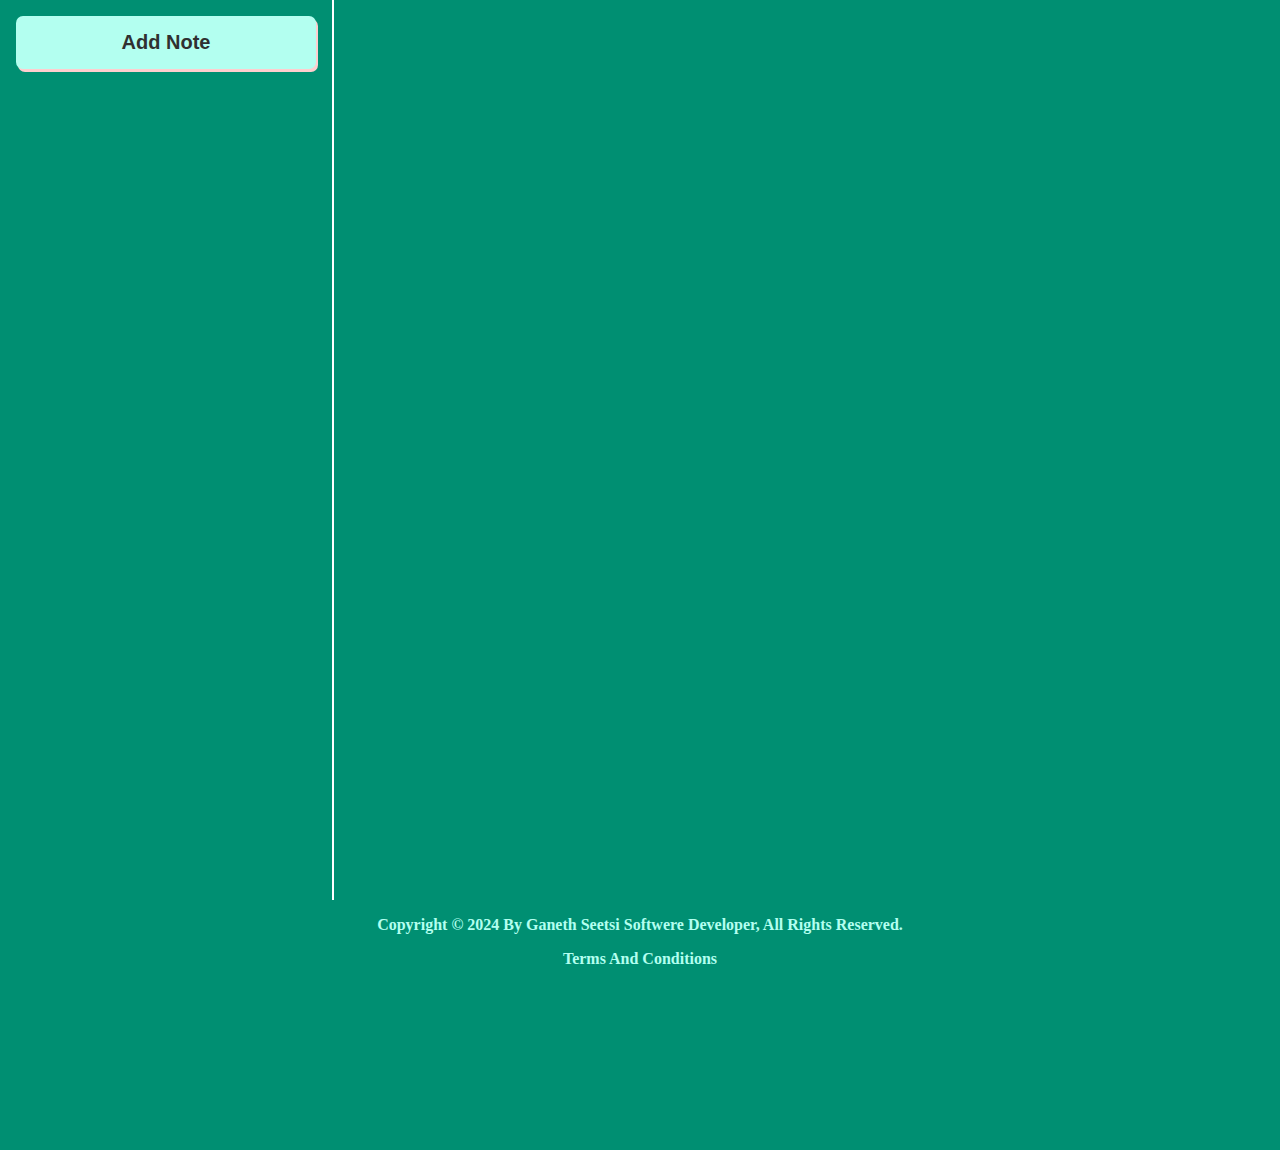
==== index.html @ d964f462 "Add notes" ====
<!DOCTYPE html>
<html lang="en">
<head>
    <meta charset="UTF-8">
    <meta http-equiv="X-UA-Compatible" content="IE=edge">
    <meta name="viewport" content="width=device-width, initial-scale=1.0">
    <title>notes app</title>
    <link rel="stylesheet" href="./css/style.css">
</head>
<body>
    <div class="notes" id="app">
        <div class="notes__sidebar">
            <button class="notes__add" type="button">Add Note</button>
            <div class="notes__list">
                <div class="notes__list-item notes__list-item--selected">
                    <div class="notes__small-title"></div>
                    <div class="notes__small-body"></div>
                    <div class="notes__small-updated"></div>
                </div>
            </div>
        </div>
        <div class="notes__preview">
            <input class="notes__title" type="text" placeholder="Enter a title...">
            <textarea class="notes__body">I am the notes body...</textarea>
        </div>
    </div>
    <footer>
        <p>Copyright &#169; 2024 By Ganeth Seetsi Softwere Developer, All Rights Reserved.</p>
        <a href="./terms/terms-and-condictions.html"><p> Terms And Conditions</p></a>
      </footer>
    <script src="./js/main.js" type="module"></script>
</body>
</html>
---- css/style.css ----
html,
body {
    height: 100%;
    margin: 0;
    background-color: #008f72;
}

.notes {
    display: flex;
    height: 100%;
}

.notes * {
    font-family: sans-serif;
}

.notes__sidebar {
    border-right: 2px solid #ffffff;
    flex-shrink: 0;
    overflow-y: auto;
    padding: 1em;
    width: 300px;
}

.notes__add {
    background: #b3fff0;
    border: none;
    border-radius: 7px;
    color: #303030;
    cursor: pointer;
    font-size: 1.25em;
    font-weight: bold;
    margin-bottom: 1em;
    padding: 0.75em 0;
    width: 100%;
    box-shadow: 2px 3px 0px 0px #ffcece;
}

.notes__add:hover {
    background: #00af8c;
    color:  rgb(255, 255, 255);
    box-shadow: 2px 3px 0px 0px rgb(255, 255, 255);
}

.notes__list-item {
    cursor: pointer;
}

.notes__list-item--selected {
    background: #ffcece;
    border-radius: 7px;
    font-weight: bold;
}

.notes__small-title,
.notes__small-updated {
    padding: 10px;
}

.notes__small-title {
    font-size: 1.2em;
}

.notes__small-body {
    padding: 0 10px;
}

.notes__small-updated {
    color: #aaaaaa;
    font-style: italic;
    text-align: right;
}

.notes__preview {
    display: flex;
    flex-direction: column;
    padding: 2em 3em;
    flex-grow: 1;
}

.notes__title,
.notes__body {
    outline: none;
    width: 100%;
    background-color: #b3fff0;
    font-style: normal;
    border: 0.1px solid #b3fff0;
    width: auto;
    text-align: left;

}

.notes__title {
    font-size: 3em;
    font-weight: bold;
}

.notes__body {
    flex-grow: 1;
    font-size: 1.2em;
    line-height: 1.5;
    margin-top: 2em;
    resize: none;
    height: 3pb;
}
footer {
    height: 26vh;
    margin: 0 1rem;
  }
  
  footer p, a {
    text-align: center;
    color:#b3fff0;  
    font-weight: bolder;
    text-decoration-line: none;
    
  }
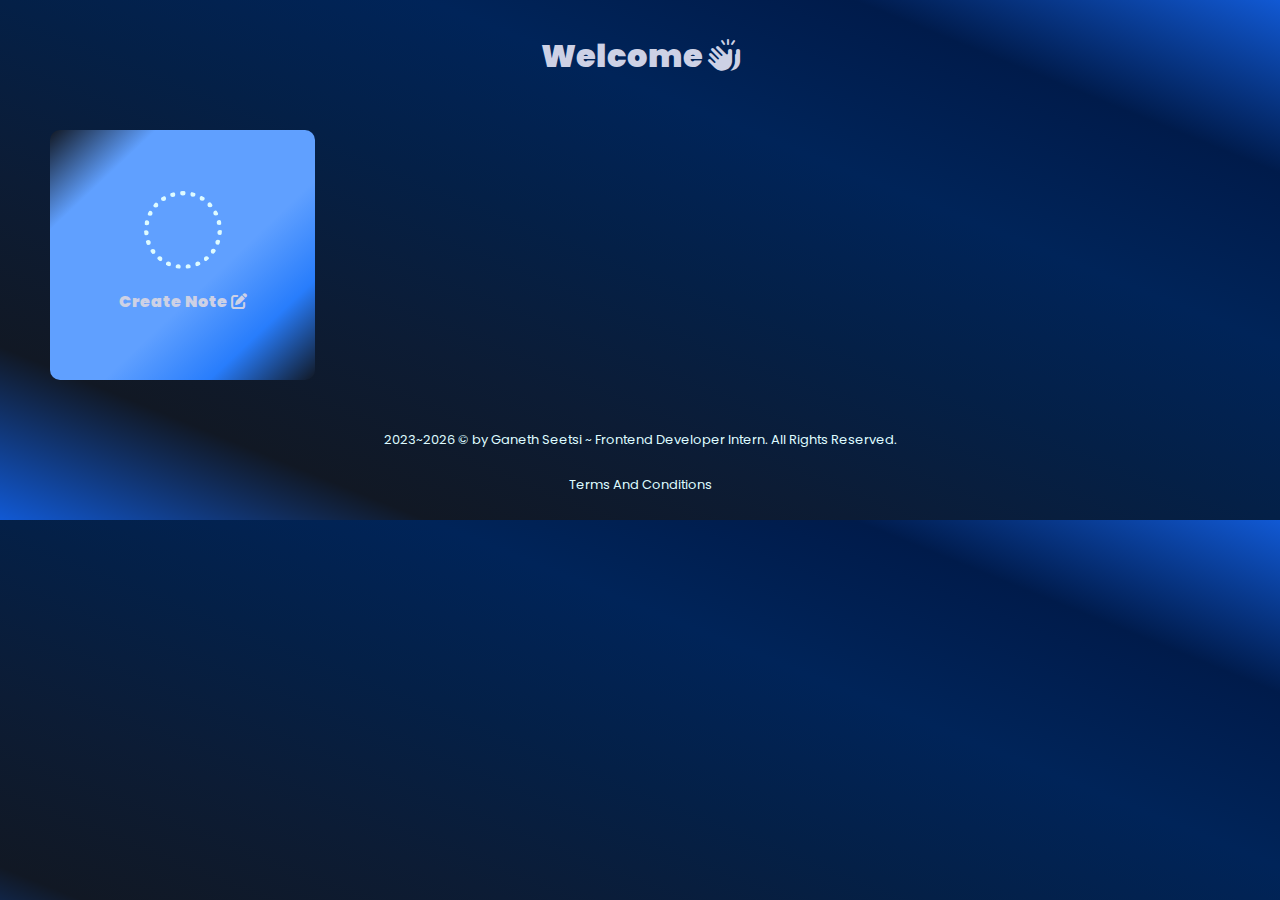
==== commit f15c9a2d: "commit" ====
--- a/index.html
+++ b/index.html
@@ -1,33 +1,64 @@
 <!DOCTYPE html>
-<html lang="en">
-<head>
-    <meta charset="UTF-8">
-    <meta http-equiv="X-UA-Compatible" content="IE=edge">
+<!--  -->
+<html lang="en" dir="ltr">
+  <head>
+    <meta charset="utf-8">  
+    <title>Notes App</title>
+    <link rel="stylesheet" href="./css/style.css">
+    <link rel="stylesheet" href="./css/mediaqueries.css">
+    <link rel="stylesheet" href="./font/fontawesome/css/all.min.css">
     <meta name="viewport" content="width=device-width, initial-scale=1.0">
-    <title>notes app</title>
-    <link rel="stylesheet" href="./css/style.css">
-</head>
-<body>
-    <div class="notes" id="app">
-        <div class="notes__sidebar">
-            <button class="notes__add" type="button">Add Note</button>
-            <div class="notes__list">
-                <div class="notes__list-item notes__list-item--selected">
-                    <div class="notes__small-title"></div>
-                    <div class="notes__small-body"></div>
-                    <div class="notes__small-updated"></div>
-                </div>
-            </div>
+    <!-- Iconscout Link For Icons -->
+    <link rel="stylesheet" href="https://unicons.iconscout.com/release/v4.0.0/css/line.css">
+    <!-- Font Awesome -->
+    <link rel="stylesheet" href=https://cdnjs.cloudflare.com/ajax/libs/font-awesome/6.5.2/css/all.min.css  />
+  </head>
+  <body>
+      <p class="welcome__contect">Welcome <i class="fa-solid fa-hands-clapping"></i></p>
+    <div class="popup-box">
+      <div class="popup">
+        <div class="content">
+          <!-- Header -->
+          <header>
+            <p></p>
+            <i class="uil uil-times-circle"></i>
+          </header>
+          <!-- End Header -->
+          <!-- Section  -->
+          <section>
+          <!-- Form  -->
+            <form action="#">
+              <div class="row title">
+                <label>Title</label>
+                <input type="text" spellcheck="false">
+              </div>
+              <div class="row description">
+                <label>Category</label>
+                <textarea type="text" spellcheck="false"></textarea>
+              </div>
+              <button></button>
+            </form>
+            <!-- End Form -->
+          </div>
         </div>
-        <div class="notes__preview">
-            <input class="notes__title" type="text" placeholder="Enter a title...">
-            <textarea class="notes__body">I am the notes body...</textarea>
-        </div>
-    </div>
+      </div>
+      <div class="wrapper">
+        <li class="add-box">
+          <div class="icon"><i class="uil uil-plus"></i></div>
+          <p>Create Note <i class="fa-solid fa-pen-to-square"></i></p>
+        </li>
+      </div> 
+    </section>  
+    <!-- End Section  --> 
+    <!-- Footer -->
     <footer>
-        <p>Copyright &#169; 2024 By Ganeth Seetsi Softwere Developer, All Rights Reserved.</p>
-        <a href="./terms/terms-and-condictions.html"><p> Terms And Conditions</p></a>
-      </footer>
-    <script src="./js/main.js" type="module"></script>
-</body>
-</html>
+      <p class="footer__copy">2023~<a id="year"></a> &#169; by Ganeth Seetsi ~ Frontend Developer Intern. All Rights Reserved.</p>
+    </br>
+      <a href="./terms/terms_and_condictions.html" class="footer__copy" ><p>Terms And Conditions</p></a>
+    <br>
+    </footer>
+    <!-- End Footer -->
+    <!-- Scripts here -->
+    <script src="./js/script.js"></script>
+  </body>
+</html>--- a/css/style.css
+++ b/css/style.css
@@ -1,118 +1,274 @@
-html,
-body {
-    height: 100%;
-    margin: 0;
-    background-color: #008f72;
-}
-
-.notes {
-    display: flex;
-    height: 100%;
-}
-
-.notes * {
-    font-family: sans-serif;
-}
-
-.notes__sidebar {
-    border-right: 2px solid #ffffff;
-    flex-shrink: 0;
-    overflow-y: auto;
-    padding: 1em;
-    width: 300px;
-}
-
-.notes__add {
-    background: #b3fff0;
-    border: none;
-    border-radius: 7px;
-    color: #303030;
-    cursor: pointer;
-    font-size: 1.25em;
-    font-weight: bold;
-    margin-bottom: 1em;
-    padding: 0.75em 0;
-    width: 100%;
-    box-shadow: 2px 3px 0px 0px #ffcece;
-}
-
-.notes__add:hover {
-    background: #00af8c;
-    color:  rgb(255, 255, 255);
-    box-shadow: 2px 3px 0px 0px rgb(255, 255, 255);
-}
-
-.notes__list-item {
-    cursor: pointer;
-}
-
-.notes__list-item--selected {
-    background: #ffcece;
-    border-radius: 7px;
-    font-weight: bold;
-}
-
-.notes__small-title,
-.notes__small-updated {
-    padding: 10px;
-}
-
-.notes__small-title {
-    font-size: 1.2em;
-}
-
-.notes__small-body {
-    padding: 0 10px;
-}
-
-.notes__small-updated {
-    color: #aaaaaa;
-    font-style: italic;
-    text-align: right;
-}
-
-.notes__preview {
-    display: flex;
-    flex-direction: column;
-    padding: 2em 3em;
-    flex-grow: 1;
-}
-
-.notes__title,
-.notes__body {
-    outline: none;
-    width: 100%;
-    background-color: #b3fff0;
-    font-style: normal;
-    border: 0.1px solid #b3fff0;
-    width: auto;
-    text-align: left;
-
-}
-
-.notes__title {
-    font-size: 3em;
-    font-weight: bold;
-}
-
-.notes__body {
-    flex-grow: 1;
-    font-size: 1.2em;
-    line-height: 1.5;
-    margin-top: 2em;
-    resize: none;
-    height: 3pb;
-}
-footer {
-    height: 26vh;
-    margin: 0 1rem;
+/* Import Google Font - Poppins */
+@import url('https://fonts.googleapis.com/css2?family=Poppins:wght@400;500;600;700&display=swap');
+:root {
+  --primary-color: linear-gradient(to right top,#1159d4,#111824,#0c1c35, #042047, #002459, #001b4b, #1159d4); 
+  --second-color: linear-gradient(to right bottom, #111824, #60a0ff,#60a0ff, #60a0ff, #287dfc, #111824);
+  --color: rgb(205, 209, 229);
+  --colors: #defbff;
+  --background: rgb( #111824, #60a0ff,#60a0ff, #60a0ff, #287dfc, #111824);
+
   }
-  
-  footer p, a {
-    text-align: center;
-    color:#b3fff0;  
-    font-weight: bolder;
-    text-decoration-line: none;
-    
-  }
-  +
+*{
+  margin: 0;
+  padding: 0;
+  box-sizing: border-box;
+  font-family: 'Poppins', sans-serif;
+  text-decoration: none;
+}
+body{
+  background: var(--primary-color);
+}
+::selection{
+  color: var(--colors);
+  background: var(--primary-color);
+}
+
+.wrapper{
+  margin: 50px;
+  display: grid;
+  gap: 25px;
+  grid-template-columns: repeat(auto-fill, 265px);
+}
+.wrapper li{
+  height: 250px;
+  list-style: none;
+  border-radius: 10px;
+  padding: 15px 20px 20px;
+  background: var(--second-color);
+}
+.add-box, .icon, .bottom-content, 
+.popup, header, .settings .menu li{
+  display: flex;
+  align-items: center;
+  justify-content: space-between;
+}
+.add-box{
+  cursor: pointer;
+  flex-direction: column;
+  justify-content: center;
+}
+.add-box .icon{
+  height: 78px;
+  width: 78px;
+  color: var(--colors);
+  font-size: 40px;
+  border-radius: 50%;
+  justify-content: space-around;
+  border: 5px dotted var(--colors);
+
+}
+.add-box p{
+  color:  var(--color);
+  font-weight: 900;
+  margin-top: 20px;
+}
+.note{
+  display: flex;
+  flex-direction: column;
+  justify-content: space-between;
+}
+.note .details{
+  max-height: 165px;
+  overflow-y: auto;
+}
+.note .details::-webkit-scrollbar,
+.popup textarea::-webkit-scrollbar{
+  width: 0;
+}
+.note .details:hover::-webkit-scrollbar,
+.popup textarea:hover::-webkit-scrollbar{
+  width: 5px;
+}
+.note .details:hover::-webkit-scrollbar-track,
+.popup textarea:hover::-webkit-scrollbar-track{
+  background: var(--primary-color);
+  border-radius: 25px;
+}
+.note .details:hover::-webkit-scrollbar-thumb,
+.popup textarea:hover::-webkit-scrollbar-thumb{
+  background: var(--primary-colors);
+  border-radius: 25px;
+}
+.note p{
+  font-size: 22px;
+  font-weight: 500;
+}
+.note span{
+  display: block;
+  color: var(--colors);
+  font-size: 16px;
+  margin-top: 5px;
+}
+.note .bottom-content{
+  padding-top: 10px;
+  border-top: 1px solid var(--colors);
+}
+.bottom-content span{
+  color: var(--colors);
+  font-size: 14px;
+}
+.bottom-content .settings{
+  position: relative;
+}
+.bottom-content .settings i{
+  color: var(--colors);
+  cursor: pointer;
+  font-size: 15px;
+}
+.settings .menu{
+  z-index: 1;
+  bottom: 0;
+  right: -5px;
+  padding: 5px 0;
+  background: var(--second-color);
+  position: absolute;
+  border-radius: 4px;
+  transform: scale(0);
+  transform-origin: bottom right;
+  box-shadow: none;
+  transition: transform 0.2s ease;
+}
+.settings.show .menu{
+  transform: scale(1);
+}
+.settings .menu li{
+  height: 25px;
+  font-size: 16px;
+  margin-bottom: 2px;
+  padding: 17px 15px;
+  cursor: pointer;
+  box-shadow: none;
+  border-radius: 0;
+  justify-content: flex-start;
+}
+.menu li:last-child{
+  margin-bottom: 0;
+}
+.menu li{
+  background: var(--second-color);
+  color: var(--color);
+}
+.menu li:hover{
+  background: var(--primary-color);
+  color: var(--colors);
+}
+.menu li i{
+  padding-right: 8px;
+}
+
+.popup-box{
+  position: fixed;
+  top: 0;
+  left: 0;
+  z-index: 2;
+  height: 100%;
+  width: 100%;
+  background: var(--primary-color);
+}
+.popup-box .popup{
+  position: absolute;
+  top: 50%;
+  left: 50%;
+  z-index: 3;
+  width: 100%;
+  max-width: 400px;
+  justify-content: center;
+  transform: translate(-50%, -50%) scale(0.95);
+}
+.popup-box, .popup{
+  opacity: 0;
+  pointer-events: none;
+  transition: all 0.25s ease;
+}
+.popup-box.show, .popup-box.show .popup{
+  opacity: 1;
+  pointer-events: auto;
+}
+.popup-box.show .popup{
+  transform: translate(-50%, -50%) scale(1);
+}
+.popup .content{
+  border-radius: 5px;
+  background: var(--second-color);
+  width: calc(100% - 20px);
+}
+.content header{
+  padding: 15px 25px;
+  border-bottom: 1px solid var(--color);
+}
+.content header p{
+  font-size: 20px;
+  font-weight: 500;
+}
+.content header i{
+  color: var(--colors);
+  cursor: pointer;
+  font-size: 23px;
+}
+.content form{
+  margin: 15px 25px 35px;
+}
+.content form .row{
+  margin-bottom: 20px;
+}
+form .row label{
+  font-size: 18px;
+  display: block;
+  margin-bottom: 6px;
+}
+label{
+  color: var(--colors)
+}
+
+form :where(input[type=text], textarea){
+  height: 50px;
+  width: 100%;
+  outline: none;
+  font-size: 17px;
+  padding: 0 15px;
+  border-radius: 4px;
+  border: 1px solid var(--colors);
+  background: var(--colors);
+}
+form :where(input[type=text], textarea):focus{
+  border: 1px solid var(--colors);
+  outline: none;
+}
+form .row textarea{
+  height: 150px;
+  resize: none;
+  padding: 8px 15px;
+}
+form button{
+  width: 100%;
+  height: 50px;
+  color: var(--colors);
+  outline: none;
+  border: none;
+  cursor: pointer;
+  font-size: 17px;
+  border-radius: 4px;
+  background: var(--primary-color);
+}
+form button:hover{
+  background: var(--second-color);
+}
+.welcome__contect{
+  font-weight: 900;
+  text-align: center;
+  font-size: 2rem;
+  margin-top: 2rem;
+  color: var(--color);
+}
+.footer__copy, #year{
+  font-size: 0.813rem;
+  text-align: center;
+  color: var(--colors);
+  margin-top: 3rem;
+  cursor: pointer;
+}
+
+
+
+
--- a/css/mediaqueries.css
+++ b/css/mediaqueries.css
@@ -0,0 +1,14 @@
+
+@media (max-width: 660px){
+    .wrapper{
+      margin: 15px;
+      gap: 15px;
+      grid-template-columns: repeat(auto-fill, 100%);
+    }
+    .popup-box .popup{
+      max-width: calc(100% - 15px);
+    }
+    .bottom-content .settings i{
+      font-size: 17px;
+    }
+  }--- a/font/fontawesome/css/all.min.css
+++ b/font/fontawesome/css/all.min.css
@@ -0,0 +1,9 @@
+/*!
+ * Font Awesome Free 6.5.2 by @fontawesome - https://fontawesome.com
+ * License - https://fontawesome.com/license/free (Icons: CC BY 4.0, Fonts: SIL OFL 1.1, Code: MIT License)
+ * Copyright 2024 Fonticons, Inc.
+ */
+.fa{font-family:var(--fa-style-family,"Font Awesome 6 Free");font-weight:var(--fa-style,900)}.fa,.fa-brands,.fa-classic,.fa-regular,.fa-sharp,.fa-solid,.fab,.far,.fas{-moz-osx-font-smoothing:grayscale;-webkit-font-smoothing:antialiased;display:var(--fa-display,inline-block);font-style:normal;font-variant:normal;line-height:1;text-rendering:auto}.fa-classic,.fa-regular,.fa-solid,.far,.fas{font-family:"Font Awesome 6 Free"}.fa-brands,.fab{font-family:"Font Awesome 6 Brands"}.fa-1x{font-size:1em}.fa-2x{font-size:2em}.fa-3x{font-size:3em}.fa-4x{font-size:4em}.fa-5x{font-size:5em}.fa-6x{font-size:6em}.fa-7x{font-size:7em}.fa-8x{font-size:8em}.fa-9x{font-size:9em}.fa-10x{font-size:10em}.fa-2xs{font-size:.625em;line-height:.1em;vertical-align:.225em}.fa-xs{font-size:.75em;line-height:.08333em;vertical-align:.125em}.fa-sm{font-size:.875em;line-height:.07143em;vertical-align:.05357em}.fa-lg{font-size:1.25em;line-height:.05em;vertical-align:-.075em}.fa-xl{font-size:1.5em;line-height:.04167em;vertical-align:-.125em}.fa-2xl{font-size:2em;line-height:.03125em;vertical-align:-.1875em}.fa-fw{text-align:center;width:1.25em}.fa-ul{list-style-type:none;margin-left:var(--fa-li-margin,2.5em);padding-left:0}.fa-ul>li{position:relative}.fa-li{left:calc(var(--fa-li-width, 2em)*-1);position:absolute;text-align:center;width:var(--fa-li-width,2em);line-height:inherit}.fa-border{border-radius:var(--fa-border-radius,.1em);border:var(--fa-border-width,.08em) var(--fa-border-style,solid) var(--fa-border-color,#eee);padding:var(--fa-border-padding,.2em .25em .15em)}.fa-pull-left{float:left;margin-right:var(--fa-pull-margin,.3em)}.fa-pull-right{float:right;margin-left:var(--fa-pull-margin,.3em)}.fa-beat{-webkit-animation-name:fa-beat;animation-name:fa-beat;-webkit-animation-delay:var(--fa-animation-delay,0s);animation-delay:var(--fa-animation-delay,0s);-webkit-animation-direction:var(--fa-animation-direction,normal);animation-direction:var(--fa-animation-direction,normal);-webkit-animation-duration:var(--fa-animation-duration,1s);animation-duration:var(--fa-animation-duration,1s);-webkit-animation-iteration-count:var(--fa-animation-iteration-count,infinite);animation-iteration-count:var(--fa-animation-iteration-count,infinite);-webkit-animation-timing-function:var(--fa-animation-timing,ease-in-out);animation-timing-function:var(--fa-animation-timing,ease-in-out)}.fa-bounce{-webkit-animation-name:fa-bounce;animation-name:fa-bounce;-webkit-animation-delay:var(--fa-animation-delay,0s);animation-delay:var(--fa-animation-delay,0s);-webkit-animation-direction:var(--fa-animation-direction,normal);animation-direction:var(--fa-animation-direction,normal);-webkit-animation-duration:var(--fa-animation-duration,1s);animation-duration:var(--fa-animation-duration,1s);-webkit-animation-iteration-count:var(--fa-animation-iteration-count,infinite);animation-iteration-count:var(--fa-animation-iteration-count,infinite);-webkit-animation-timing-function:var(--fa-animation-timing,cubic-bezier(.28,.84,.42,1));animation-timing-function:var(--fa-animation-timing,cubic-bezier(.28,.84,.42,1))}.fa-fade{-webkit-animation-name:fa-fade;animation-name:fa-fade;-webkit-animation-iteration-count:var(--fa-animation-iteration-count,infinite);animation-iteration-count:var(--fa-animation-iteration-count,infinite);-webkit-animation-timing-function:var(--fa-animation-timing,cubic-bezier(.4,0,.6,1));animation-timing-function:var(--fa-animation-timing,cubic-bezier(.4,0,.6,1))}.fa-beat-fade,.fa-fade{-webkit-animation-delay:var(--fa-animation-delay,0s);animation-delay:var(--fa-animation-delay,0s);-webkit-animation-direction:var(--fa-animation-direction,normal);animation-direction:var(--fa-animation-direction,normal);-webkit-animation-duration:var(--fa-animation-duration,1s);animation-duration:var(--fa-animation-duration,1s)}.fa-beat-fade{-webkit-animation-name:fa-beat-fade;animation-name:fa-beat-fade;-webkit-animation-iteration-count:var(--fa-animation-iteration-count,infinite);animation-iteration-count:var(--fa-animation-iteration-count,infinite);-webkit-animation-timing-function:var(--fa-animation-timing,cubic-bezier(.4,0,.6,1));animation-timing-function:var(--fa-animation-timing,cubic-bezier(.4,0,.6,1))}.fa-flip{-webkit-animation-name:fa-flip;animation-name:fa-flip;-webkit-animation-delay:var(--fa-animation-delay,0s);animation-delay:var(--fa-animation-delay,0s);-webkit-animation-direction:var(--fa-animation-direction,normal);animation-direction:var(--fa-animation-direction,normal);-webkit-animation-duration:var(--fa-animation-duration,1s);animation-duration:var(--fa-animation-duration,1s);-webkit-animation-iteration-count:var(--fa-animation-iteration-count,infinite);animation-iteration-count:var(--fa-animation-iteration-count,infinite);-webkit-animation-timing-function:var(--fa-animation-timing,ease-in-out);animation-timing-function:var(--fa-animation-timing,ease-in-out)}.fa-shake{-webkit-animation-name:fa-shake;animation-name:fa-shake;-webkit-animation-duration:var(--fa-animation-duration,1s);animation-duration:var(--fa-animation-duration,1s);-webkit-animation-iteration-count:var(--fa-animation-iteration-count,infinite);animation-iteration-count:var(--fa-animation-iteration-count,infinite);-webkit-animation-timing-function:var(--fa-animation-timing,linear);animation-timing-function:var(--fa-animation-timing,linear)}.fa-shake,.fa-spin{-webkit-animation-delay:var(--fa-animation-delay,0s);animation-delay:var(--fa-animation-delay,0s);-webkit-animation-direction:var(--fa-animation-direction,normal);animation-direction:var(--fa-animation-direction,normal)}.fa-spin{-webkit-animation-name:fa-spin;animation-name:fa-spin;-webkit-animation-duration:var(--fa-animation-duration,2s);animation-duration:var(--fa-animation-duration,2s);-webkit-animation-iteration-count:var(--fa-animation-iteration-count,infinite);animation-iteration-count:var(--fa-animation-iteration-count,infinite);-webkit-animation-timing-function:var(--fa-animation-timing,linear);animation-timing-function:var(--fa-animation-timing,linear)}.fa-spin-reverse{--fa-animation-direction:reverse}.fa-pulse,.fa-spin-pulse{-webkit-animation-name:fa-spin;animation-name:fa-spin;-webkit-animation-direction:var(--fa-animation-direction,normal);animation-direction:var(--fa-animation-direction,normal);-webkit-animation-duration:var(--fa-animation-duration,1s);animation-duration:var(--fa-animation-duration,1s);-webkit-animation-iteration-count:var(--fa-animation-iteration-count,infinite);animation-iteration-count:var(--fa-animation-iteration-count,infinite);-webkit-animation-timing-function:var(--fa-animation-timing,steps(8));animation-timing-function:var(--fa-animation-timing,steps(8))}@media (prefers-reduced-motion:reduce){.fa-beat,.fa-beat-fade,.fa-bounce,.fa-fade,.fa-flip,.fa-pulse,.fa-shake,.fa-spin,.fa-spin-pulse{-webkit-animation-delay:-1ms;animation-delay:-1ms;-webkit-animation-duration:1ms;animation-duration:1ms;-webkit-animation-iteration-count:1;animation-iteration-count:1;-webkit-transition-delay:0s;transition-delay:0s;-webkit-transition-duration:0s;transition-duration:0s}}@-webkit-keyframes fa-beat{0%,90%{-webkit-transform:scale(1);transform:scale(1)}45%{-webkit-transform:scale(var(--fa-beat-scale,1.25));transform:scale(var(--fa-beat-scale,1.25))}}@keyframes fa-beat{0%,90%{-webkit-transform:scale(1);transform:scale(1)}45%{-webkit-transform:scale(var(--fa-beat-scale,1.25));transform:scale(var(--fa-beat-scale,1.25))}}@-webkit-keyframes fa-bounce{0%{-webkit-transform:scale(1) translateY(0);transform:scale(1) translateY(0)}10%{-webkit-transform:scale(var(--fa-bounce-start-scale-x,1.1),var(--fa-bounce-start-scale-y,.9)) translateY(0);transform:scale(var(--fa-bounce-start-scale-x,1.1),var(--fa-bounce-start-scale-y,.9)) translateY(0)}30%{-webkit-transform:scale(var(--fa-bounce-jump-scale-x,.9),var(--fa-bounce-jump-scale-y,1.1)) translateY(var(--fa-bounce-height,-.5em));transform:scale(var(--fa-bounce-jump-scale-x,.9),var(--fa-bounce-jump-scale-y,1.1)) translateY(var(--fa-bounce-height,-.5em))}50%{-webkit-transform:scale(var(--fa-bounce-land-scale-x,1.05),var(--fa-bounce-land-scale-y,.95)) translateY(0);transform:scale(var(--fa-bounce-land-scale-x,1.05),var(--fa-bounce-land-scale-y,.95)) translateY(0)}57%{-webkit-transform:scale(1) translateY(var(--fa-bounce-rebound,-.125em));transform:scale(1) translateY(var(--fa-bounce-rebound,-.125em))}64%{-webkit-transform:scale(1) translateY(0);transform:scale(1) translateY(0)}to{-webkit-transform:scale(1) translateY(0);transform:scale(1) translateY(0)}}@keyframes fa-bounce{0%{-webkit-transform:scale(1) translateY(0);transform:scale(1) translateY(0)}10%{-webkit-transform:scale(var(--fa-bounce-start-scale-x,1.1),var(--fa-bounce-start-scale-y,.9)) translateY(0);transform:scale(var(--fa-bounce-start-scale-x,1.1),var(--fa-bounce-start-scale-y,.9)) translateY(0)}30%{-webkit-transform:scale(var(--fa-bounce-jump-scale-x,.9),var(--fa-bounce-jump-scale-y,1.1)) translateY(var(--fa-bounce-height,-.5em));transform:scale(var(--fa-bounce-jump-scale-x,.9),var(--fa-bounce-jump-scale-y,1.1)) translateY(var(--fa-bounce-height,-.5em))}50%{-webkit-transform:scale(var(--fa-bounce-land-scale-x,1.05),var(--fa-bounce-land-scale-y,.95)) translateY(0);transform:scale(var(--fa-bounce-land-scale-x,1.05),var(--fa-bounce-land-scale-y,.95)) translateY(0)}57%{-webkit-transform:scale(1) translateY(var(--fa-bounce-rebound,-.125em));transform:scale(1) translateY(var(--fa-bounce-rebound,-.125em))}64%{-webkit-transform:scale(1) translateY(0);transform:scale(1) translateY(0)}to{-webkit-transform:scale(1) translateY(0);transform:scale(1) translateY(0)}}@-webkit-keyframes fa-fade{50%{opacity:var(--fa-fade-opacity,.4)}}@keyframes fa-fade{50%{opacity:var(--fa-fade-opacity,.4)}}@-webkit-keyframes fa-beat-fade{0%,to{opacity:var(--fa-beat-fade-opacity,.4);-webkit-transform:scale(1);transform:scale(1)}50%{opacity:1;-webkit-transform:scale(var(--fa-beat-fade-scale,1.125));transform:scale(var(--fa-beat-fade-scale,1.125))}}@keyframes fa-beat-fade{0%,to{opacity:var(--fa-beat-fade-opacity,.4);-webkit-transform:scale(1);transform:scale(1)}50%{opacity:1;-webkit-transform:scale(var(--fa-beat-fade-scale,1.125));transform:scale(var(--fa-beat-fade-scale,1.125))}}@-webkit-keyframes fa-flip{50%{-webkit-transform:rotate3d(var(--fa-flip-x,0),var(--fa-flip-y,1),var(--fa-flip-z,0),var(--fa-flip-angle,-180deg));transform:rotate3d(var(--fa-flip-x,0),var(--fa-flip-y,1),var(--fa-flip-z,0),var(--fa-flip-angle,-180deg))}}@keyframes fa-flip{50%{-webkit-transform:rotate3d(var(--fa-flip-x,0),var(--fa-flip-y,1),var(--fa-flip-z,0),var(--fa-flip-angle,-180deg));transform:rotate3d(var(--fa-flip-x,0),var(--fa-flip-y,1),var(--fa-flip-z,0),var(--fa-flip-angle,-180deg))}}@-webkit-keyframes fa-shake{0%{-webkit-transform:rotate(-15deg);transform:rotate(-15deg)}4%{-webkit-transform:rotate(15deg);transform:rotate(15deg)}8%,24%{-webkit-transform:rotate(-18deg);transform:rotate(-18deg)}12%,28%{-webkit-transform:rotate(18deg);transform:rotate(18deg)}16%{-webkit-transform:rotate(-22deg);transform:rotate(-22deg)}20%{-webkit-transform:rotate(22deg);transform:rotate(22deg)}32%{-webkit-transform:rotate(-12deg);transform:rotate(-12deg)}36%{-webkit-transform:rotate(12deg);transform:rotate(12deg)}40%,to{-webkit-transform:rotate(0deg);transform:rotate(0deg)}}@keyframes fa-shake{0%{-webkit-transform:rotate(-15deg);transform:rotate(-15deg)}4%{-webkit-transform:rotate(15deg);transform:rotate(15deg)}8%,24%{-webkit-transform:rotate(-18deg);transform:rotate(-18deg)}12%,28%{-webkit-transform:rotate(18deg);transform:rotate(18deg)}16%{-webkit-transform:rotate(-22deg);transform:rotate(-22deg)}20%{-webkit-transform:rotate(22deg);transform:rotate(22deg)}32%{-webkit-transform:rotate(-12deg);transform:rotate(-12deg)}36%{-webkit-transform:rotate(12deg);transform:rotate(12deg)}40%,to{-webkit-transform:rotate(0deg);transform:rotate(0deg)}}@-webkit-keyframes fa-spin{0%{-webkit-transform:rotate(0deg);transform:rotate(0deg)}to{-webkit-transform:rotate(1turn);transform:rotate(1turn)}}@keyframes fa-spin{0%{-webkit-transform:rotate(0deg);transform:rotate(0deg)}to{-webkit-transform:rotate(1turn);transform:rotate(1turn)}}.fa-rotate-90{-webkit-transform:rotate(90deg);transform:rotate(90deg)}.fa-rotate-180{-webkit-transform:rotate(180deg);transform:rotate(180deg)}.fa-rotate-270{-webkit-transform:rotate(270deg);transform:rotate(270deg)}.fa-flip-horizontal{-webkit-transform:scaleX(-1);transform:scaleX(-1)}.fa-flip-vertical{-webkit-transform:scaleY(-1);transform:scaleY(-1)}.fa-flip-both,.fa-flip-horizontal.fa-flip-vertical{-webkit-transform:scale(-1);transform:scale(-1)}.fa-rotate-by{-webkit-transform:rotate(var(--fa-rotate-angle,0));transform:rotate(var(--fa-rotate-angle,0))}.fa-stack{display:inline-block;height:2em;line-height:2em;position:relative;vertical-align:middle;width:2.5em}.fa-stack-1x,.fa-stack-2x{left:0;position:absolute;text-align:center;width:100%;z-index:var(--fa-stack-z-index,auto)}.fa-stack-1x{line-height:inherit}.fa-stack-2x{font-size:2em}.fa-inverse{color:var(--fa-inverse,#fff)}
+
+.fa-0:before{content:"\30"}.fa-1:before{content:"\31"}.fa-2:before{content:"\32"}.fa-3:before{content:"\33"}.fa-4:before{content:"\34"}.fa-5:before{content:"\35"}.fa-6:before{content:"\36"}.fa-7:before{content:"\37"}.fa-8:before{content:"\38"}.fa-9:before{content:"\39"}.fa-fill-drip:before{content:"\f576"}.fa-arrows-to-circle:before{content:"\e4bd"}.fa-chevron-circle-right:before,.fa-circle-chevron-right:before{content:"\f138"}.fa-at:before{content:"\40"}.fa-trash-alt:before,.fa-trash-can:before{content:"\f2ed"}.fa-text-height:before{content:"\f034"}.fa-user-times:before,.fa-user-xmark:before{content:"\f235"}.fa-stethoscope:before{content:"\f0f1"}.fa-comment-alt:before,.fa-message:before{content:"\f27a"}.fa-info:before{content:"\f129"}.fa-compress-alt:before,.fa-down-left-and-up-right-to-center:before{content:"\f422"}.fa-explosion:before{content:"\e4e9"}.fa-file-alt:before,.fa-file-lines:before,.fa-file-text:before{content:"\f15c"}.fa-wave-square:before{content:"\f83e"}.fa-ring:before{content:"\f70b"}.fa-building-un:before{content:"\e4d9"}.fa-dice-three:before{content:"\f527"}.fa-calendar-alt:before,.fa-calendar-days:before{content:"\f073"}.fa-anchor-circle-check:before{content:"\e4aa"}.fa-building-circle-arrow-right:before{content:"\e4d1"}.fa-volleyball-ball:before,.fa-volleyball:before{content:"\f45f"}.fa-arrows-up-to-line:before{content:"\e4c2"}.fa-sort-desc:before,.fa-sort-down:before{content:"\f0dd"}.fa-circle-minus:before,.fa-minus-circle:before{content:"\f056"}.fa-door-open:before{content:"\f52b"}.fa-right-from-bracket:before,.fa-sign-out-alt:before{content:"\f2f5"}.fa-atom:before{content:"\f5d2"}.fa-soap:before{content:"\e06e"}.fa-heart-music-camera-bolt:before,.fa-icons:before{content:"\f86d"}.fa-microphone-alt-slash:before,.fa-microphone-lines-slash:before{content:"\f539"}.fa-bridge-circle-check:before{content:"\e4c9"}.fa-pump-medical:before{content:"\e06a"}.fa-fingerprint:before{content:"\f577"}.fa-hand-point-right:before{content:"\f0a4"}.fa-magnifying-glass-location:before,.fa-search-location:before{content:"\f689"}.fa-forward-step:before,.fa-step-forward:before{content:"\f051"}.fa-face-smile-beam:before,.fa-smile-beam:before{content:"\f5b8"}.fa-flag-checkered:before{content:"\f11e"}.fa-football-ball:before,.fa-football:before{content:"\f44e"}.fa-school-circle-exclamation:before{content:"\e56c"}.fa-crop:before{content:"\f125"}.fa-angle-double-down:before,.fa-angles-down:before{content:"\f103"}.fa-users-rectangle:before{content:"\e594"}.fa-people-roof:before{content:"\e537"}.fa-people-line:before{content:"\e534"}.fa-beer-mug-empty:before,.fa-beer:before{content:"\f0fc"}.fa-diagram-predecessor:before{content:"\e477"}.fa-arrow-up-long:before,.fa-long-arrow-up:before{content:"\f176"}.fa-burn:before,.fa-fire-flame-simple:before{content:"\f46a"}.fa-male:before,.fa-person:before{content:"\f183"}.fa-laptop:before{content:"\f109"}.fa-file-csv:before{content:"\f6dd"}.fa-menorah:before{content:"\f676"}.fa-truck-plane:before{content:"\e58f"}.fa-record-vinyl:before{content:"\f8d9"}.fa-face-grin-stars:before,.fa-grin-stars:before{content:"\f587"}.fa-bong:before{content:"\f55c"}.fa-pastafarianism:before,.fa-spaghetti-monster-flying:before{content:"\f67b"}.fa-arrow-down-up-across-line:before{content:"\e4af"}.fa-spoon:before,.fa-utensil-spoon:before{content:"\f2e5"}.fa-jar-wheat:before{content:"\e517"}.fa-envelopes-bulk:before,.fa-mail-bulk:before{content:"\f674"}.fa-file-circle-exclamation:before{content:"\e4eb"}.fa-circle-h:before,.fa-hospital-symbol:before{content:"\f47e"}.fa-pager:before{content:"\f815"}.fa-address-book:before,.fa-contact-book:before{content:"\f2b9"}.fa-strikethrough:before{content:"\f0cc"}.fa-k:before{content:"\4b"}.fa-landmark-flag:before{content:"\e51c"}.fa-pencil-alt:before,.fa-pencil:before{content:"\f303"}.fa-backward:before{content:"\f04a"}.fa-caret-right:before{content:"\f0da"}.fa-comments:before{content:"\f086"}.fa-file-clipboard:before,.fa-paste:before{content:"\f0ea"}.fa-code-pull-request:before{content:"\e13c"}.fa-clipboard-list:before{content:"\f46d"}.fa-truck-loading:before,.fa-truck-ramp-box:before{content:"\f4de"}.fa-user-check:before{content:"\f4fc"}.fa-vial-virus:before{content:"\e597"}.fa-sheet-plastic:before{content:"\e571"}.fa-blog:before{content:"\f781"}.fa-user-ninja:before{content:"\f504"}.fa-person-arrow-up-from-line:before{content:"\e539"}.fa-scroll-torah:before,.fa-torah:before{content:"\f6a0"}.fa-broom-ball:before,.fa-quidditch-broom-ball:before,.fa-quidditch:before{content:"\f458"}.fa-toggle-off:before{content:"\f204"}.fa-archive:before,.fa-box-archive:before{content:"\f187"}.fa-person-drowning:before{content:"\e545"}.fa-arrow-down-9-1:before,.fa-sort-numeric-desc:before,.fa-sort-numeric-down-alt:before{content:"\f886"}.fa-face-grin-tongue-squint:before,.fa-grin-tongue-squint:before{content:"\f58a"}.fa-spray-can:before{content:"\f5bd"}.fa-truck-monster:before{content:"\f63b"}.fa-w:before{content:"\57"}.fa-earth-africa:before,.fa-globe-africa:before{content:"\f57c"}.fa-rainbow:before{content:"\f75b"}.fa-circle-notch:before{content:"\f1ce"}.fa-tablet-alt:before,.fa-tablet-screen-button:before{content:"\f3fa"}.fa-paw:before{content:"\f1b0"}.fa-cloud:before{content:"\f0c2"}.fa-trowel-bricks:before{content:"\e58a"}.fa-face-flushed:before,.fa-flushed:before{content:"\f579"}.fa-hospital-user:before{content:"\f80d"}.fa-tent-arrow-left-right:before{content:"\e57f"}.fa-gavel:before,.fa-legal:before{content:"\f0e3"}.fa-binoculars:before{content:"\f1e5"}.fa-microphone-slash:before{content:"\f131"}.fa-box-tissue:before{content:"\e05b"}.fa-motorcycle:before{content:"\f21c"}.fa-bell-concierge:before,.fa-concierge-bell:before{content:"\f562"}.fa-pen-ruler:before,.fa-pencil-ruler:before{content:"\f5ae"}.fa-people-arrows-left-right:before,.fa-people-arrows:before{content:"\e068"}.fa-mars-and-venus-burst:before{content:"\e523"}.fa-caret-square-right:before,.fa-square-caret-right:before{content:"\f152"}.fa-cut:before,.fa-scissors:before{content:"\f0c4"}.fa-sun-plant-wilt:before{content:"\e57a"}.fa-toilets-portable:before{content:"\e584"}.fa-hockey-puck:before{content:"\f453"}.fa-table:before{content:"\f0ce"}.fa-magnifying-glass-arrow-right:before{content:"\e521"}.fa-digital-tachograph:before,.fa-tachograph-digital:before{content:"\f566"}.fa-users-slash:before{content:"\e073"}.fa-clover:before{content:"\e139"}.fa-mail-reply:before,.fa-reply:before{content:"\f3e5"}.fa-star-and-crescent:before{content:"\f699"}.fa-house-fire:before{content:"\e50c"}.fa-minus-square:before,.fa-square-minus:before{content:"\f146"}.fa-helicopter:before{content:"\f533"}.fa-compass:before{content:"\f14e"}.fa-caret-square-down:before,.fa-square-caret-down:before{content:"\f150"}.fa-file-circle-question:before{content:"\e4ef"}.fa-laptop-code:before{content:"\f5fc"}.fa-swatchbook:before{content:"\f5c3"}.fa-prescription-bottle:before{content:"\f485"}.fa-bars:before,.fa-navicon:before{content:"\f0c9"}.fa-people-group:before{content:"\e533"}.fa-hourglass-3:before,.fa-hourglass-end:before{content:"\f253"}.fa-heart-broken:before,.fa-heart-crack:before{content:"\f7a9"}.fa-external-link-square-alt:before,.fa-square-up-right:before{content:"\f360"}.fa-face-kiss-beam:before,.fa-kiss-beam:before{content:"\f597"}.fa-film:before{content:"\f008"}.fa-ruler-horizontal:before{content:"\f547"}.fa-people-robbery:before{content:"\e536"}.fa-lightbulb:before{content:"\f0eb"}.fa-caret-left:before{content:"\f0d9"}.fa-circle-exclamation:before,.fa-exclamation-circle:before{content:"\f06a"}.fa-school-circle-xmark:before{content:"\e56d"}.fa-arrow-right-from-bracket:before,.fa-sign-out:before{content:"\f08b"}.fa-chevron-circle-down:before,.fa-circle-chevron-down:before{content:"\f13a"}.fa-unlock-alt:before,.fa-unlock-keyhole:before{content:"\f13e"}.fa-cloud-showers-heavy:before{content:"\f740"}.fa-headphones-alt:before,.fa-headphones-simple:before{content:"\f58f"}.fa-sitemap:before{content:"\f0e8"}.fa-circle-dollar-to-slot:before,.fa-donate:before{content:"\f4b9"}.fa-memory:before{content:"\f538"}.fa-road-spikes:before{content:"\e568"}.fa-fire-burner:before{content:"\e4f1"}.fa-flag:before{content:"\f024"}.fa-hanukiah:before{content:"\f6e6"}.fa-feather:before{content:"\f52d"}.fa-volume-down:before,.fa-volume-low:before{content:"\f027"}.fa-comment-slash:before{content:"\f4b3"}.fa-cloud-sun-rain:before{content:"\f743"}.fa-compress:before{content:"\f066"}.fa-wheat-alt:before,.fa-wheat-awn:before{content:"\e2cd"}.fa-ankh:before{content:"\f644"}.fa-hands-holding-child:before{content:"\e4fa"}.fa-asterisk:before{content:"\2a"}.fa-check-square:before,.fa-square-check:before{content:"\f14a"}.fa-peseta-sign:before{content:"\e221"}.fa-header:before,.fa-heading:before{content:"\f1dc"}.fa-ghost:before{content:"\f6e2"}.fa-list-squares:before,.fa-list:before{content:"\f03a"}.fa-phone-square-alt:before,.fa-square-phone-flip:before{content:"\f87b"}.fa-cart-plus:before{content:"\f217"}.fa-gamepad:before{content:"\f11b"}.fa-circle-dot:before,.fa-dot-circle:before{content:"\f192"}.fa-dizzy:before,.fa-face-dizzy:before{content:"\f567"}.fa-egg:before{content:"\f7fb"}.fa-house-medical-circle-xmark:before{content:"\e513"}.fa-campground:before{content:"\f6bb"}.fa-folder-plus:before{content:"\f65e"}.fa-futbol-ball:before,.fa-futbol:before,.fa-soccer-ball:before{content:"\f1e3"}.fa-paint-brush:before,.fa-paintbrush:before{content:"\f1fc"}.fa-lock:before{content:"\f023"}.fa-gas-pump:before{content:"\f52f"}.fa-hot-tub-person:before,.fa-hot-tub:before{content:"\f593"}.fa-map-location:before,.fa-map-marked:before{content:"\f59f"}.fa-house-flood-water:before{content:"\e50e"}.fa-tree:before{content:"\f1bb"}.fa-bridge-lock:before{content:"\e4cc"}.fa-sack-dollar:before{content:"\f81d"}.fa-edit:before,.fa-pen-to-square:before{content:"\f044"}.fa-car-side:before{content:"\f5e4"}.fa-share-alt:before,.fa-share-nodes:before{content:"\f1e0"}.fa-heart-circle-minus:before{content:"\e4ff"}.fa-hourglass-2:before,.fa-hourglass-half:before{content:"\f252"}.fa-microscope:before{content:"\f610"}.fa-sink:before{content:"\e06d"}.fa-bag-shopping:before,.fa-shopping-bag:before{content:"\f290"}.fa-arrow-down-z-a:before,.fa-sort-alpha-desc:before,.fa-sort-alpha-down-alt:before{content:"\f881"}.fa-mitten:before{content:"\f7b5"}.fa-person-rays:before{content:"\e54d"}.fa-users:before{content:"\f0c0"}.fa-eye-slash:before{content:"\f070"}.fa-flask-vial:before{content:"\e4f3"}.fa-hand-paper:before,.fa-hand:before{content:"\f256"}.fa-om:before{content:"\f679"}.fa-worm:before{content:"\e599"}.fa-house-circle-xmark:before{content:"\e50b"}.fa-plug:before{content:"\f1e6"}.fa-chevron-up:before{content:"\f077"}.fa-hand-spock:before{content:"\f259"}.fa-stopwatch:before{content:"\f2f2"}.fa-face-kiss:before,.fa-kiss:before{content:"\f596"}.fa-bridge-circle-xmark:before{content:"\e4cb"}.fa-face-grin-tongue:before,.fa-grin-tongue:before{content:"\f589"}.fa-chess-bishop:before{content:"\f43a"}.fa-face-grin-wink:before,.fa-grin-wink:before{content:"\f58c"}.fa-deaf:before,.fa-deafness:before,.fa-ear-deaf:before,.fa-hard-of-hearing:before{content:"\f2a4"}.fa-road-circle-check:before{content:"\e564"}.fa-dice-five:before{content:"\f523"}.fa-rss-square:before,.fa-square-rss:before{content:"\f143"}.fa-land-mine-on:before{content:"\e51b"}.fa-i-cursor:before{content:"\f246"}.fa-stamp:before{content:"\f5bf"}.fa-stairs:before{content:"\e289"}.fa-i:before{content:"\49"}.fa-hryvnia-sign:before,.fa-hryvnia:before{content:"\f6f2"}.fa-pills:before{content:"\f484"}.fa-face-grin-wide:before,.fa-grin-alt:before{content:"\f581"}.fa-tooth:before{content:"\f5c9"}.fa-v:before{content:"\56"}.fa-bangladeshi-taka-sign:before{content:"\e2e6"}.fa-bicycle:before{content:"\f206"}.fa-rod-asclepius:before,.fa-rod-snake:before,.fa-staff-aesculapius:before,.fa-staff-snake:before{content:"\e579"}.fa-head-side-cough-slash:before{content:"\e062"}.fa-ambulance:before,.fa-truck-medical:before{content:"\f0f9"}.fa-wheat-awn-circle-exclamation:before{content:"\e598"}.fa-snowman:before{content:"\f7d0"}.fa-mortar-pestle:before{content:"\f5a7"}.fa-road-barrier:before{content:"\e562"}.fa-school:before{content:"\f549"}.fa-igloo:before{content:"\f7ae"}.fa-joint:before{content:"\f595"}.fa-angle-right:before{content:"\f105"}.fa-horse:before{content:"\f6f0"}.fa-q:before{content:"\51"}.fa-g:before{content:"\47"}.fa-notes-medical:before{content:"\f481"}.fa-temperature-2:before,.fa-temperature-half:before,.fa-thermometer-2:before,.fa-thermometer-half:before{content:"\f2c9"}.fa-dong-sign:before{content:"\e169"}.fa-capsules:before{content:"\f46b"}.fa-poo-bolt:before,.fa-poo-storm:before{content:"\f75a"}.fa-face-frown-open:before,.fa-frown-open:before{content:"\f57a"}.fa-hand-point-up:before{content:"\f0a6"}.fa-money-bill:before{content:"\f0d6"}.fa-bookmark:before{content:"\f02e"}.fa-align-justify:before{content:"\f039"}.fa-umbrella-beach:before{content:"\f5ca"}.fa-helmet-un:before{content:"\e503"}.fa-bullseye:before{content:"\f140"}.fa-bacon:before{content:"\f7e5"}.fa-hand-point-down:before{content:"\f0a7"}.fa-arrow-up-from-bracket:before{content:"\e09a"}.fa-folder-blank:before,.fa-folder:before{content:"\f07b"}.fa-file-medical-alt:before,.fa-file-waveform:before{content:"\f478"}.fa-radiation:before{content:"\f7b9"}.fa-chart-simple:before{content:"\e473"}.fa-mars-stroke:before{content:"\f229"}.fa-vial:before{content:"\f492"}.fa-dashboard:before,.fa-gauge-med:before,.fa-gauge:before,.fa-tachometer-alt-average:before{content:"\f624"}.fa-magic-wand-sparkles:before,.fa-wand-magic-sparkles:before{content:"\e2ca"}.fa-e:before{content:"\45"}.fa-pen-alt:before,.fa-pen-clip:before{content:"\f305"}.fa-bridge-circle-exclamation:before{content:"\e4ca"}.fa-user:before{content:"\f007"}.fa-school-circle-check:before{content:"\e56b"}.fa-dumpster:before{content:"\f793"}.fa-shuttle-van:before,.fa-van-shuttle:before{content:"\f5b6"}.fa-building-user:before{content:"\e4da"}.fa-caret-square-left:before,.fa-square-caret-left:before{content:"\f191"}.fa-highlighter:before{content:"\f591"}.fa-key:before{content:"\f084"}.fa-bullhorn:before{content:"\f0a1"}.fa-globe:before{content:"\f0ac"}.fa-synagogue:before{content:"\f69b"}.fa-person-half-dress:before{content:"\e548"}.fa-road-bridge:before{content:"\e563"}.fa-location-arrow:before{content:"\f124"}.fa-c:before{content:"\43"}.fa-tablet-button:before{content:"\f10a"}.fa-building-lock:before{content:"\e4d6"}.fa-pizza-slice:before{content:"\f818"}.fa-money-bill-wave:before{content:"\f53a"}.fa-area-chart:before,.fa-chart-area:before{content:"\f1fe"}.fa-house-flag:before{content:"\e50d"}.fa-person-circle-minus:before{content:"\e540"}.fa-ban:before,.fa-cancel:before{content:"\f05e"}.fa-camera-rotate:before{content:"\e0d8"}.fa-air-freshener:before,.fa-spray-can-sparkles:before{content:"\f5d0"}.fa-star:before{content:"\f005"}.fa-repeat:before{content:"\f363"}.fa-cross:before{content:"\f654"}.fa-box:before{content:"\f466"}.fa-venus-mars:before{content:"\f228"}.fa-arrow-pointer:before,.fa-mouse-pointer:before{content:"\f245"}.fa-expand-arrows-alt:before,.fa-maximize:before{content:"\f31e"}.fa-charging-station:before{content:"\f5e7"}.fa-shapes:before,.fa-triangle-circle-square:before{content:"\f61f"}.fa-random:before,.fa-shuffle:before{content:"\f074"}.fa-person-running:before,.fa-running:before{content:"\f70c"}.fa-mobile-retro:before{content:"\e527"}.fa-grip-lines-vertical:before{content:"\f7a5"}.fa-spider:before{content:"\f717"}.fa-hands-bound:before{content:"\e4f9"}.fa-file-invoice-dollar:before{content:"\f571"}.fa-plane-circle-exclamation:before{content:"\e556"}.fa-x-ray:before{content:"\f497"}.fa-spell-check:before{content:"\f891"}.fa-slash:before{content:"\f715"}.fa-computer-mouse:before,.fa-mouse:before{content:"\f8cc"}.fa-arrow-right-to-bracket:before,.fa-sign-in:before{content:"\f090"}.fa-shop-slash:before,.fa-store-alt-slash:before{content:"\e070"}.fa-server:before{content:"\f233"}.fa-virus-covid-slash:before{content:"\e4a9"}.fa-shop-lock:before{content:"\e4a5"}.fa-hourglass-1:before,.fa-hourglass-start:before{content:"\f251"}.fa-blender-phone:before{content:"\f6b6"}.fa-building-wheat:before{content:"\e4db"}.fa-person-breastfeeding:before{content:"\e53a"}.fa-right-to-bracket:before,.fa-sign-in-alt:before{content:"\f2f6"}.fa-venus:before{content:"\f221"}.fa-passport:before{content:"\f5ab"}.fa-heart-pulse:before,.fa-heartbeat:before{content:"\f21e"}.fa-people-carry-box:before,.fa-people-carry:before{content:"\f4ce"}.fa-temperature-high:before{content:"\f769"}.fa-microchip:before{content:"\f2db"}.fa-crown:before{content:"\f521"}.fa-weight-hanging:before{content:"\f5cd"}.fa-xmarks-lines:before{content:"\e59a"}.fa-file-prescription:before{content:"\f572"}.fa-weight-scale:before,.fa-weight:before{content:"\f496"}.fa-user-friends:before,.fa-user-group:before{content:"\f500"}.fa-arrow-up-a-z:before,.fa-sort-alpha-up:before{content:"\f15e"}.fa-chess-knight:before{content:"\f441"}.fa-face-laugh-squint:before,.fa-laugh-squint:before{content:"\f59b"}.fa-wheelchair:before{content:"\f193"}.fa-arrow-circle-up:before,.fa-circle-arrow-up:before{content:"\f0aa"}.fa-toggle-on:before{content:"\f205"}.fa-person-walking:before,.fa-walking:before{content:"\f554"}.fa-l:before{content:"\4c"}.fa-fire:before{content:"\f06d"}.fa-bed-pulse:before,.fa-procedures:before{content:"\f487"}.fa-shuttle-space:before,.fa-space-shuttle:before{content:"\f197"}.fa-face-laugh:before,.fa-laugh:before{content:"\f599"}.fa-folder-open:before{content:"\f07c"}.fa-heart-circle-plus:before{content:"\e500"}.fa-code-fork:before{content:"\e13b"}.fa-city:before{content:"\f64f"}.fa-microphone-alt:before,.fa-microphone-lines:before{content:"\f3c9"}.fa-pepper-hot:before{content:"\f816"}.fa-unlock:before{content:"\f09c"}.fa-colon-sign:before{content:"\e140"}.fa-headset:before{content:"\f590"}.fa-store-slash:before{content:"\e071"}.fa-road-circle-xmark:before{content:"\e566"}.fa-user-minus:before{content:"\f503"}.fa-mars-stroke-up:before,.fa-mars-stroke-v:before{content:"\f22a"}.fa-champagne-glasses:before,.fa-glass-cheers:before{content:"\f79f"}.fa-clipboard:before{content:"\f328"}.fa-house-circle-exclamation:before{content:"\e50a"}.fa-file-arrow-up:before,.fa-file-upload:before{content:"\f574"}.fa-wifi-3:before,.fa-wifi-strong:before,.fa-wifi:before{content:"\f1eb"}.fa-bath:before,.fa-bathtub:before{content:"\f2cd"}.fa-underline:before{content:"\f0cd"}.fa-user-edit:before,.fa-user-pen:before{content:"\f4ff"}.fa-signature:before{content:"\f5b7"}.fa-stroopwafel:before{content:"\f551"}.fa-bold:before{content:"\f032"}.fa-anchor-lock:before{content:"\e4ad"}.fa-building-ngo:before{content:"\e4d7"}.fa-manat-sign:before{content:"\e1d5"}.fa-not-equal:before{content:"\f53e"}.fa-border-style:before,.fa-border-top-left:before{content:"\f853"}.fa-map-location-dot:before,.fa-map-marked-alt:before{content:"\f5a0"}.fa-jedi:before{content:"\f669"}.fa-poll:before,.fa-square-poll-vertical:before{content:"\f681"}.fa-mug-hot:before{content:"\f7b6"}.fa-battery-car:before,.fa-car-battery:before{content:"\f5df"}.fa-gift:before{content:"\f06b"}.fa-dice-two:before{content:"\f528"}.fa-chess-queen:before{content:"\f445"}.fa-glasses:before{content:"\f530"}.fa-chess-board:before{content:"\f43c"}.fa-building-circle-check:before{content:"\e4d2"}.fa-person-chalkboard:before{content:"\e53d"}.fa-mars-stroke-h:before,.fa-mars-stroke-right:before{content:"\f22b"}.fa-hand-back-fist:before,.fa-hand-rock:before{content:"\f255"}.fa-caret-square-up:before,.fa-square-caret-up:before{content:"\f151"}.fa-cloud-showers-water:before{content:"\e4e4"}.fa-bar-chart:before,.fa-chart-bar:before{content:"\f080"}.fa-hands-bubbles:before,.fa-hands-wash:before{content:"\e05e"}.fa-less-than-equal:before{content:"\f537"}.fa-train:before{content:"\f238"}.fa-eye-low-vision:before,.fa-low-vision:before{content:"\f2a8"}.fa-crow:before{content:"\f520"}.fa-sailboat:before{content:"\e445"}.fa-window-restore:before{content:"\f2d2"}.fa-plus-square:before,.fa-square-plus:before{content:"\f0fe"}.fa-torii-gate:before{content:"\f6a1"}.fa-frog:before{content:"\f52e"}.fa-bucket:before{content:"\e4cf"}.fa-image:before{content:"\f03e"}.fa-microphone:before{content:"\f130"}.fa-cow:before{content:"\f6c8"}.fa-caret-up:before{content:"\f0d8"}.fa-screwdriver:before{content:"\f54a"}.fa-folder-closed:before{content:"\e185"}.fa-house-tsunami:before{content:"\e515"}.fa-square-nfi:before{content:"\e576"}.fa-arrow-up-from-ground-water:before{content:"\e4b5"}.fa-glass-martini-alt:before,.fa-martini-glass:before{content:"\f57b"}.fa-rotate-back:before,.fa-rotate-backward:before,.fa-rotate-left:before,.fa-undo-alt:before{content:"\f2ea"}.fa-columns:before,.fa-table-columns:before{content:"\f0db"}.fa-lemon:before{content:"\f094"}.fa-head-side-mask:before{content:"\e063"}.fa-handshake:before{content:"\f2b5"}.fa-gem:before{content:"\f3a5"}.fa-dolly-box:before,.fa-dolly:before{content:"\f472"}.fa-smoking:before{content:"\f48d"}.fa-compress-arrows-alt:before,.fa-minimize:before{content:"\f78c"}.fa-monument:before{content:"\f5a6"}.fa-snowplow:before{content:"\f7d2"}.fa-angle-double-right:before,.fa-angles-right:before{content:"\f101"}.fa-cannabis:before{content:"\f55f"}.fa-circle-play:before,.fa-play-circle:before{content:"\f144"}.fa-tablets:before{content:"\f490"}.fa-ethernet:before{content:"\f796"}.fa-eur:before,.fa-euro-sign:before,.fa-euro:before{content:"\f153"}.fa-chair:before{content:"\f6c0"}.fa-check-circle:before,.fa-circle-check:before{content:"\f058"}.fa-circle-stop:before,.fa-stop-circle:before{content:"\f28d"}.fa-compass-drafting:before,.fa-drafting-compass:before{content:"\f568"}.fa-plate-wheat:before{content:"\e55a"}.fa-icicles:before{content:"\f7ad"}.fa-person-shelter:before{content:"\e54f"}.fa-neuter:before{content:"\f22c"}.fa-id-badge:before{content:"\f2c1"}.fa-marker:before{content:"\f5a1"}.fa-face-laugh-beam:before,.fa-laugh-beam:before{content:"\f59a"}.fa-helicopter-symbol:before{content:"\e502"}.fa-universal-access:before{content:"\f29a"}.fa-chevron-circle-up:before,.fa-circle-chevron-up:before{content:"\f139"}.fa-lari-sign:before{content:"\e1c8"}.fa-volcano:before{content:"\f770"}.fa-person-walking-dashed-line-arrow-right:before{content:"\e553"}.fa-gbp:before,.fa-pound-sign:before,.fa-sterling-sign:before{content:"\f154"}.fa-viruses:before{content:"\e076"}.fa-square-person-confined:before{content:"\e577"}.fa-user-tie:before{content:"\f508"}.fa-arrow-down-long:before,.fa-long-arrow-down:before{content:"\f175"}.fa-tent-arrow-down-to-line:before{content:"\e57e"}.fa-certificate:before{content:"\f0a3"}.fa-mail-reply-all:before,.fa-reply-all:before{content:"\f122"}.fa-suitcase:before{content:"\f0f2"}.fa-person-skating:before,.fa-skating:before{content:"\f7c5"}.fa-filter-circle-dollar:before,.fa-funnel-dollar:before{content:"\f662"}.fa-camera-retro:before{content:"\f083"}.fa-arrow-circle-down:before,.fa-circle-arrow-down:before{content:"\f0ab"}.fa-arrow-right-to-file:before,.fa-file-import:before{content:"\f56f"}.fa-external-link-square:before,.fa-square-arrow-up-right:before{content:"\f14c"}.fa-box-open:before{content:"\f49e"}.fa-scroll:before{content:"\f70e"}.fa-spa:before{content:"\f5bb"}.fa-location-pin-lock:before{content:"\e51f"}.fa-pause:before{content:"\f04c"}.fa-hill-avalanche:before{content:"\e507"}.fa-temperature-0:before,.fa-temperature-empty:before,.fa-thermometer-0:before,.fa-thermometer-empty:before{content:"\f2cb"}.fa-bomb:before{content:"\f1e2"}.fa-registered:before{content:"\f25d"}.fa-address-card:before,.fa-contact-card:before,.fa-vcard:before{content:"\f2bb"}.fa-balance-scale-right:before,.fa-scale-unbalanced-flip:before{content:"\f516"}.fa-subscript:before{content:"\f12c"}.fa-diamond-turn-right:before,.fa-directions:before{content:"\f5eb"}.fa-burst:before{content:"\e4dc"}.fa-house-laptop:before,.fa-laptop-house:before{content:"\e066"}.fa-face-tired:before,.fa-tired:before{content:"\f5c8"}.fa-money-bills:before{content:"\e1f3"}.fa-smog:before{content:"\f75f"}.fa-crutch:before{content:"\f7f7"}.fa-cloud-arrow-up:before,.fa-cloud-upload-alt:before,.fa-cloud-upload:before{content:"\f0ee"}.fa-palette:before{content:"\f53f"}.fa-arrows-turn-right:before{content:"\e4c0"}.fa-vest:before{content:"\e085"}.fa-ferry:before{content:"\e4ea"}.fa-arrows-down-to-people:before{content:"\e4b9"}.fa-seedling:before,.fa-sprout:before{content:"\f4d8"}.fa-arrows-alt-h:before,.fa-left-right:before{content:"\f337"}.fa-boxes-packing:before{content:"\e4c7"}.fa-arrow-circle-left:before,.fa-circle-arrow-left:before{content:"\f0a8"}.fa-group-arrows-rotate:before{content:"\e4f6"}.fa-bowl-food:before{content:"\e4c6"}.fa-candy-cane:before{content:"\f786"}.fa-arrow-down-wide-short:before,.fa-sort-amount-asc:before,.fa-sort-amount-down:before{content:"\f160"}.fa-cloud-bolt:before,.fa-thunderstorm:before{content:"\f76c"}.fa-remove-format:before,.fa-text-slash:before{content:"\f87d"}.fa-face-smile-wink:before,.fa-smile-wink:before{content:"\f4da"}.fa-file-word:before{content:"\f1c2"}.fa-file-powerpoint:before{content:"\f1c4"}.fa-arrows-h:before,.fa-arrows-left-right:before{content:"\f07e"}.fa-house-lock:before{content:"\e510"}.fa-cloud-arrow-down:before,.fa-cloud-download-alt:before,.fa-cloud-download:before{content:"\f0ed"}.fa-children:before{content:"\e4e1"}.fa-blackboard:before,.fa-chalkboard:before{content:"\f51b"}.fa-user-alt-slash:before,.fa-user-large-slash:before{content:"\f4fa"}.fa-envelope-open:before{content:"\f2b6"}.fa-handshake-alt-slash:before,.fa-handshake-simple-slash:before{content:"\e05f"}.fa-mattress-pillow:before{content:"\e525"}.fa-guarani-sign:before{content:"\e19a"}.fa-arrows-rotate:before,.fa-refresh:before,.fa-sync:before{content:"\f021"}.fa-fire-extinguisher:before{content:"\f134"}.fa-cruzeiro-sign:before{content:"\e152"}.fa-greater-than-equal:before{content:"\f532"}.fa-shield-alt:before,.fa-shield-halved:before{content:"\f3ed"}.fa-atlas:before,.fa-book-atlas:before{content:"\f558"}.fa-virus:before{content:"\e074"}.fa-envelope-circle-check:before{content:"\e4e8"}.fa-layer-group:before{content:"\f5fd"}.fa-arrows-to-dot:before{content:"\e4be"}.fa-archway:before{content:"\f557"}.fa-heart-circle-check:before{content:"\e4fd"}.fa-house-chimney-crack:before,.fa-house-damage:before{content:"\f6f1"}.fa-file-archive:before,.fa-file-zipper:before{content:"\f1c6"}.fa-square:before{content:"\f0c8"}.fa-glass-martini:before,.fa-martini-glass-empty:before{content:"\f000"}.fa-couch:before{content:"\f4b8"}.fa-cedi-sign:before{content:"\e0df"}.fa-italic:before{content:"\f033"}.fa-table-cells-column-lock:before{content:"\e678"}.fa-church:before{content:"\f51d"}.fa-comments-dollar:before{content:"\f653"}.fa-democrat:before{content:"\f747"}.fa-z:before{content:"\5a"}.fa-person-skiing:before,.fa-skiing:before{content:"\f7c9"}.fa-road-lock:before{content:"\e567"}.fa-a:before{content:"\41"}.fa-temperature-arrow-down:before,.fa-temperature-down:before{content:"\e03f"}.fa-feather-alt:before,.fa-feather-pointed:before{content:"\f56b"}.fa-p:before{content:"\50"}.fa-snowflake:before{content:"\f2dc"}.fa-newspaper:before{content:"\f1ea"}.fa-ad:before,.fa-rectangle-ad:before{content:"\f641"}.fa-arrow-circle-right:before,.fa-circle-arrow-right:before{content:"\f0a9"}.fa-filter-circle-xmark:before{content:"\e17b"}.fa-locust:before{content:"\e520"}.fa-sort:before,.fa-unsorted:before{content:"\f0dc"}.fa-list-1-2:before,.fa-list-numeric:before,.fa-list-ol:before{content:"\f0cb"}.fa-person-dress-burst:before{content:"\e544"}.fa-money-check-alt:before,.fa-money-check-dollar:before{content:"\f53d"}.fa-vector-square:before{content:"\f5cb"}.fa-bread-slice:before{content:"\f7ec"}.fa-language:before{content:"\f1ab"}.fa-face-kiss-wink-heart:before,.fa-kiss-wink-heart:before{content:"\f598"}.fa-filter:before{content:"\f0b0"}.fa-question:before{content:"\3f"}.fa-file-signature:before{content:"\f573"}.fa-arrows-alt:before,.fa-up-down-left-right:before{content:"\f0b2"}.fa-house-chimney-user:before{content:"\e065"}.fa-hand-holding-heart:before{content:"\f4be"}.fa-puzzle-piece:before{content:"\f12e"}.fa-money-check:before{content:"\f53c"}.fa-star-half-alt:before,.fa-star-half-stroke:before{content:"\f5c0"}.fa-code:before{content:"\f121"}.fa-glass-whiskey:before,.fa-whiskey-glass:before{content:"\f7a0"}.fa-building-circle-exclamation:before{content:"\e4d3"}.fa-magnifying-glass-chart:before{content:"\e522"}.fa-arrow-up-right-from-square:before,.fa-external-link:before{content:"\f08e"}.fa-cubes-stacked:before{content:"\e4e6"}.fa-krw:before,.fa-won-sign:before,.fa-won:before{content:"\f159"}.fa-virus-covid:before{content:"\e4a8"}.fa-austral-sign:before{content:"\e0a9"}.fa-f:before{content:"\46"}.fa-leaf:before{content:"\f06c"}.fa-road:before{content:"\f018"}.fa-cab:before,.fa-taxi:before{content:"\f1ba"}.fa-person-circle-plus:before{content:"\e541"}.fa-chart-pie:before,.fa-pie-chart:before{content:"\f200"}.fa-bolt-lightning:before{content:"\e0b7"}.fa-sack-xmark:before{content:"\e56a"}.fa-file-excel:before{content:"\f1c3"}.fa-file-contract:before{content:"\f56c"}.fa-fish-fins:before{content:"\e4f2"}.fa-building-flag:before{content:"\e4d5"}.fa-face-grin-beam:before,.fa-grin-beam:before{content:"\f582"}.fa-object-ungroup:before{content:"\f248"}.fa-poop:before{content:"\f619"}.fa-location-pin:before,.fa-map-marker:before{content:"\f041"}.fa-kaaba:before{content:"\f66b"}.fa-toilet-paper:before{content:"\f71e"}.fa-hard-hat:before,.fa-hat-hard:before,.fa-helmet-safety:before{content:"\f807"}.fa-eject:before{content:"\f052"}.fa-arrow-alt-circle-right:before,.fa-circle-right:before{content:"\f35a"}.fa-plane-circle-check:before{content:"\e555"}.fa-face-rolling-eyes:before,.fa-meh-rolling-eyes:before{content:"\f5a5"}.fa-object-group:before{content:"\f247"}.fa-chart-line:before,.fa-line-chart:before{content:"\f201"}.fa-mask-ventilator:before{content:"\e524"}.fa-arrow-right:before{content:"\f061"}.fa-map-signs:before,.fa-signs-post:before{content:"\f277"}.fa-cash-register:before{content:"\f788"}.fa-person-circle-question:before{content:"\e542"}.fa-h:before{content:"\48"}.fa-tarp:before{content:"\e57b"}.fa-screwdriver-wrench:before,.fa-tools:before{content:"\f7d9"}.fa-arrows-to-eye:before{content:"\e4bf"}.fa-plug-circle-bolt:before{content:"\e55b"}.fa-heart:before{content:"\f004"}.fa-mars-and-venus:before{content:"\f224"}.fa-home-user:before,.fa-house-user:before{content:"\e1b0"}.fa-dumpster-fire:before{content:"\f794"}.fa-house-crack:before{content:"\e3b1"}.fa-cocktail:before,.fa-martini-glass-citrus:before{content:"\f561"}.fa-face-surprise:before,.fa-surprise:before{content:"\f5c2"}.fa-bottle-water:before{content:"\e4c5"}.fa-circle-pause:before,.fa-pause-circle:before{content:"\f28b"}.fa-toilet-paper-slash:before{content:"\e072"}.fa-apple-alt:before,.fa-apple-whole:before{content:"\f5d1"}.fa-kitchen-set:before{content:"\e51a"}.fa-r:before{content:"\52"}.fa-temperature-1:before,.fa-temperature-quarter:before,.fa-thermometer-1:before,.fa-thermometer-quarter:before{content:"\f2ca"}.fa-cube:before{content:"\f1b2"}.fa-bitcoin-sign:before{content:"\e0b4"}.fa-shield-dog:before{content:"\e573"}.fa-solar-panel:before{content:"\f5ba"}.fa-lock-open:before{content:"\f3c1"}.fa-elevator:before{content:"\e16d"}.fa-money-bill-transfer:before{content:"\e528"}.fa-money-bill-trend-up:before{content:"\e529"}.fa-house-flood-water-circle-arrow-right:before{content:"\e50f"}.fa-poll-h:before,.fa-square-poll-horizontal:before{content:"\f682"}.fa-circle:before{content:"\f111"}.fa-backward-fast:before,.fa-fast-backward:before{content:"\f049"}.fa-recycle:before{content:"\f1b8"}.fa-user-astronaut:before{content:"\f4fb"}.fa-plane-slash:before{content:"\e069"}.fa-trademark:before{content:"\f25c"}.fa-basketball-ball:before,.fa-basketball:before{content:"\f434"}.fa-satellite-dish:before{content:"\f7c0"}.fa-arrow-alt-circle-up:before,.fa-circle-up:before{content:"\f35b"}.fa-mobile-alt:before,.fa-mobile-screen-button:before{content:"\f3cd"}.fa-volume-high:before,.fa-volume-up:before{content:"\f028"}.fa-users-rays:before{content:"\e593"}.fa-wallet:before{content:"\f555"}.fa-clipboard-check:before{content:"\f46c"}.fa-file-audio:before{content:"\f1c7"}.fa-burger:before,.fa-hamburger:before{content:"\f805"}.fa-wrench:before{content:"\f0ad"}.fa-bugs:before{content:"\e4d0"}.fa-rupee-sign:before,.fa-rupee:before{content:"\f156"}.fa-file-image:before{content:"\f1c5"}.fa-circle-question:before,.fa-question-circle:before{content:"\f059"}.fa-plane-departure:before{content:"\f5b0"}.fa-handshake-slash:before{content:"\e060"}.fa-book-bookmark:before{content:"\e0bb"}.fa-code-branch:before{content:"\f126"}.fa-hat-cowboy:before{content:"\f8c0"}.fa-bridge:before{content:"\e4c8"}.fa-phone-alt:before,.fa-phone-flip:before{content:"\f879"}.fa-truck-front:before{content:"\e2b7"}.fa-cat:before{content:"\f6be"}.fa-anchor-circle-exclamation:before{content:"\e4ab"}.fa-truck-field:before{content:"\e58d"}.fa-route:before{content:"\f4d7"}.fa-clipboard-question:before{content:"\e4e3"}.fa-panorama:before{content:"\e209"}.fa-comment-medical:before{content:"\f7f5"}.fa-teeth-open:before{content:"\f62f"}.fa-file-circle-minus:before{content:"\e4ed"}.fa-tags:before{content:"\f02c"}.fa-wine-glass:before{content:"\f4e3"}.fa-fast-forward:before,.fa-forward-fast:before{content:"\f050"}.fa-face-meh-blank:before,.fa-meh-blank:before{content:"\f5a4"}.fa-parking:before,.fa-square-parking:before{content:"\f540"}.fa-house-signal:before{content:"\e012"}.fa-bars-progress:before,.fa-tasks-alt:before{content:"\f828"}.fa-faucet-drip:before{content:"\e006"}.fa-cart-flatbed:before,.fa-dolly-flatbed:before{content:"\f474"}.fa-ban-smoking:before,.fa-smoking-ban:before{content:"\f54d"}.fa-terminal:before{content:"\f120"}.fa-mobile-button:before{content:"\f10b"}.fa-house-medical-flag:before{content:"\e514"}.fa-basket-shopping:before,.fa-shopping-basket:before{content:"\f291"}.fa-tape:before{content:"\f4db"}.fa-bus-alt:before,.fa-bus-simple:before{content:"\f55e"}.fa-eye:before{content:"\f06e"}.fa-face-sad-cry:before,.fa-sad-cry:before{content:"\f5b3"}.fa-audio-description:before{content:"\f29e"}.fa-person-military-to-person:before{content:"\e54c"}.fa-file-shield:before{content:"\e4f0"}.fa-user-slash:before{content:"\f506"}.fa-pen:before{content:"\f304"}.fa-tower-observation:before{content:"\e586"}.fa-file-code:before{content:"\f1c9"}.fa-signal-5:before,.fa-signal-perfect:before,.fa-signal:before{content:"\f012"}.fa-bus:before{content:"\f207"}.fa-heart-circle-xmark:before{content:"\e501"}.fa-home-lg:before,.fa-house-chimney:before{content:"\e3af"}.fa-window-maximize:before{content:"\f2d0"}.fa-face-frown:before,.fa-frown:before{content:"\f119"}.fa-prescription:before{content:"\f5b1"}.fa-shop:before,.fa-store-alt:before{content:"\f54f"}.fa-floppy-disk:before,.fa-save:before{content:"\f0c7"}.fa-vihara:before{content:"\f6a7"}.fa-balance-scale-left:before,.fa-scale-unbalanced:before{content:"\f515"}.fa-sort-asc:before,.fa-sort-up:before{content:"\f0de"}.fa-comment-dots:before,.fa-commenting:before{content:"\f4ad"}.fa-plant-wilt:before{content:"\e5aa"}.fa-diamond:before{content:"\f219"}.fa-face-grin-squint:before,.fa-grin-squint:before{content:"\f585"}.fa-hand-holding-dollar:before,.fa-hand-holding-usd:before{content:"\f4c0"}.fa-bacterium:before{content:"\e05a"}.fa-hand-pointer:before{content:"\f25a"}.fa-drum-steelpan:before{content:"\f56a"}.fa-hand-scissors:before{content:"\f257"}.fa-hands-praying:before,.fa-praying-hands:before{content:"\f684"}.fa-arrow-right-rotate:before,.fa-arrow-rotate-forward:before,.fa-arrow-rotate-right:before,.fa-redo:before{content:"\f01e"}.fa-biohazard:before{content:"\f780"}.fa-location-crosshairs:before,.fa-location:before{content:"\f601"}.fa-mars-double:before{content:"\f227"}.fa-child-dress:before{content:"\e59c"}.fa-users-between-lines:before{content:"\e591"}.fa-lungs-virus:before{content:"\e067"}.fa-face-grin-tears:before,.fa-grin-tears:before{content:"\f588"}.fa-phone:before{content:"\f095"}.fa-calendar-times:before,.fa-calendar-xmark:before{content:"\f273"}.fa-child-reaching:before{content:"\e59d"}.fa-head-side-virus:before{content:"\e064"}.fa-user-cog:before,.fa-user-gear:before{content:"\f4fe"}.fa-arrow-up-1-9:before,.fa-sort-numeric-up:before{content:"\f163"}.fa-door-closed:before{content:"\f52a"}.fa-shield-virus:before{content:"\e06c"}.fa-dice-six:before{content:"\f526"}.fa-mosquito-net:before{content:"\e52c"}.fa-bridge-water:before{content:"\e4ce"}.fa-person-booth:before{content:"\f756"}.fa-text-width:before{content:"\f035"}.fa-hat-wizard:before{content:"\f6e8"}.fa-pen-fancy:before{content:"\f5ac"}.fa-digging:before,.fa-person-digging:before{content:"\f85e"}.fa-trash:before{content:"\f1f8"}.fa-gauge-simple-med:before,.fa-gauge-simple:before,.fa-tachometer-average:before{content:"\f629"}.fa-book-medical:before{content:"\f7e6"}.fa-poo:before{content:"\f2fe"}.fa-quote-right-alt:before,.fa-quote-right:before{content:"\f10e"}.fa-shirt:before,.fa-t-shirt:before,.fa-tshirt:before{content:"\f553"}.fa-cubes:before{content:"\f1b3"}.fa-divide:before{content:"\f529"}.fa-tenge-sign:before,.fa-tenge:before{content:"\f7d7"}.fa-headphones:before{content:"\f025"}.fa-hands-holding:before{content:"\f4c2"}.fa-hands-clapping:before{content:"\e1a8"}.fa-republican:before{content:"\f75e"}.fa-arrow-left:before{content:"\f060"}.fa-person-circle-xmark:before{content:"\e543"}.fa-ruler:before{content:"\f545"}.fa-align-left:before{content:"\f036"}.fa-dice-d6:before{content:"\f6d1"}.fa-restroom:before{content:"\f7bd"}.fa-j:before{content:"\4a"}.fa-users-viewfinder:before{content:"\e595"}.fa-file-video:before{content:"\f1c8"}.fa-external-link-alt:before,.fa-up-right-from-square:before{content:"\f35d"}.fa-table-cells:before,.fa-th:before{content:"\f00a"}.fa-file-pdf:before{content:"\f1c1"}.fa-bible:before,.fa-book-bible:before{content:"\f647"}.fa-o:before{content:"\4f"}.fa-medkit:before,.fa-suitcase-medical:before{content:"\f0fa"}.fa-user-secret:before{content:"\f21b"}.fa-otter:before{content:"\f700"}.fa-female:before,.fa-person-dress:before{content:"\f182"}.fa-comment-dollar:before{content:"\f651"}.fa-briefcase-clock:before,.fa-business-time:before{content:"\f64a"}.fa-table-cells-large:before,.fa-th-large:before{content:"\f009"}.fa-book-tanakh:before,.fa-tanakh:before{content:"\f827"}.fa-phone-volume:before,.fa-volume-control-phone:before{content:"\f2a0"}.fa-hat-cowboy-side:before{content:"\f8c1"}.fa-clipboard-user:before{content:"\f7f3"}.fa-child:before{content:"\f1ae"}.fa-lira-sign:before{content:"\f195"}.fa-satellite:before{content:"\f7bf"}.fa-plane-lock:before{content:"\e558"}.fa-tag:before{content:"\f02b"}.fa-comment:before{content:"\f075"}.fa-birthday-cake:before,.fa-cake-candles:before,.fa-cake:before{content:"\f1fd"}.fa-envelope:before{content:"\f0e0"}.fa-angle-double-up:before,.fa-angles-up:before{content:"\f102"}.fa-paperclip:before{content:"\f0c6"}.fa-arrow-right-to-city:before{content:"\e4b3"}.fa-ribbon:before{content:"\f4d6"}.fa-lungs:before{content:"\f604"}.fa-arrow-up-9-1:before,.fa-sort-numeric-up-alt:before{content:"\f887"}.fa-litecoin-sign:before{content:"\e1d3"}.fa-border-none:before{content:"\f850"}.fa-circle-nodes:before{content:"\e4e2"}.fa-parachute-box:before{content:"\f4cd"}.fa-indent:before{content:"\f03c"}.fa-truck-field-un:before{content:"\e58e"}.fa-hourglass-empty:before,.fa-hourglass:before{content:"\f254"}.fa-mountain:before{content:"\f6fc"}.fa-user-doctor:before,.fa-user-md:before{content:"\f0f0"}.fa-circle-info:before,.fa-info-circle:before{content:"\f05a"}.fa-cloud-meatball:before{content:"\f73b"}.fa-camera-alt:before,.fa-camera:before{content:"\f030"}.fa-square-virus:before{content:"\e578"}.fa-meteor:before{content:"\f753"}.fa-car-on:before{content:"\e4dd"}.fa-sleigh:before{content:"\f7cc"}.fa-arrow-down-1-9:before,.fa-sort-numeric-asc:before,.fa-sort-numeric-down:before{content:"\f162"}.fa-hand-holding-droplet:before,.fa-hand-holding-water:before{content:"\f4c1"}.fa-water:before{content:"\f773"}.fa-calendar-check:before{content:"\f274"}.fa-braille:before{content:"\f2a1"}.fa-prescription-bottle-alt:before,.fa-prescription-bottle-medical:before{content:"\f486"}.fa-landmark:before{content:"\f66f"}.fa-truck:before{content:"\f0d1"}.fa-crosshairs:before{content:"\f05b"}.fa-person-cane:before{content:"\e53c"}.fa-tent:before{content:"\e57d"}.fa-vest-patches:before{content:"\e086"}.fa-check-double:before{content:"\f560"}.fa-arrow-down-a-z:before,.fa-sort-alpha-asc:before,.fa-sort-alpha-down:before{content:"\f15d"}.fa-money-bill-wheat:before{content:"\e52a"}.fa-cookie:before{content:"\f563"}.fa-arrow-left-rotate:before,.fa-arrow-rotate-back:before,.fa-arrow-rotate-backward:before,.fa-arrow-rotate-left:before,.fa-undo:before{content:"\f0e2"}.fa-hard-drive:before,.fa-hdd:before{content:"\f0a0"}.fa-face-grin-squint-tears:before,.fa-grin-squint-tears:before{content:"\f586"}.fa-dumbbell:before{content:"\f44b"}.fa-list-alt:before,.fa-rectangle-list:before{content:"\f022"}.fa-tarp-droplet:before{content:"\e57c"}.fa-house-medical-circle-check:before{content:"\e511"}.fa-person-skiing-nordic:before,.fa-skiing-nordic:before{content:"\f7ca"}.fa-calendar-plus:before{content:"\f271"}.fa-plane-arrival:before{content:"\f5af"}.fa-arrow-alt-circle-left:before,.fa-circle-left:before{content:"\f359"}.fa-subway:before,.fa-train-subway:before{content:"\f239"}.fa-chart-gantt:before{content:"\e0e4"}.fa-indian-rupee-sign:before,.fa-indian-rupee:before,.fa-inr:before{content:"\e1bc"}.fa-crop-alt:before,.fa-crop-simple:before{content:"\f565"}.fa-money-bill-1:before,.fa-money-bill-alt:before{content:"\f3d1"}.fa-left-long:before,.fa-long-arrow-alt-left:before{content:"\f30a"}.fa-dna:before{content:"\f471"}.fa-virus-slash:before{content:"\e075"}.fa-minus:before,.fa-subtract:before{content:"\f068"}.fa-chess:before{content:"\f439"}.fa-arrow-left-long:before,.fa-long-arrow-left:before{content:"\f177"}.fa-plug-circle-check:before{content:"\e55c"}.fa-street-view:before{content:"\f21d"}.fa-franc-sign:before{content:"\e18f"}.fa-volume-off:before{content:"\f026"}.fa-american-sign-language-interpreting:before,.fa-asl-interpreting:before,.fa-hands-american-sign-language-interpreting:before,.fa-hands-asl-interpreting:before{content:"\f2a3"}.fa-cog:before,.fa-gear:before{content:"\f013"}.fa-droplet-slash:before,.fa-tint-slash:before{content:"\f5c7"}.fa-mosque:before{content:"\f678"}.fa-mosquito:before{content:"\e52b"}.fa-star-of-david:before{content:"\f69a"}.fa-person-military-rifle:before{content:"\e54b"}.fa-cart-shopping:before,.fa-shopping-cart:before{content:"\f07a"}.fa-vials:before{content:"\f493"}.fa-plug-circle-plus:before{content:"\e55f"}.fa-place-of-worship:before{content:"\f67f"}.fa-grip-vertical:before{content:"\f58e"}.fa-arrow-turn-up:before,.fa-level-up:before{content:"\f148"}.fa-u:before{content:"\55"}.fa-square-root-alt:before,.fa-square-root-variable:before{content:"\f698"}.fa-clock-four:before,.fa-clock:before{content:"\f017"}.fa-backward-step:before,.fa-step-backward:before{content:"\f048"}.fa-pallet:before{content:"\f482"}.fa-faucet:before{content:"\e005"}.fa-baseball-bat-ball:before{content:"\f432"}.fa-s:before{content:"\53"}.fa-timeline:before{content:"\e29c"}.fa-keyboard:before{content:"\f11c"}.fa-caret-down:before{content:"\f0d7"}.fa-clinic-medical:before,.fa-house-chimney-medical:before{content:"\f7f2"}.fa-temperature-3:before,.fa-temperature-three-quarters:before,.fa-thermometer-3:before,.fa-thermometer-three-quarters:before{content:"\f2c8"}.fa-mobile-android-alt:before,.fa-mobile-screen:before{content:"\f3cf"}.fa-plane-up:before{content:"\e22d"}.fa-piggy-bank:before{content:"\f4d3"}.fa-battery-3:before,.fa-battery-half:before{content:"\f242"}.fa-mountain-city:before{content:"\e52e"}.fa-coins:before{content:"\f51e"}.fa-khanda:before{content:"\f66d"}.fa-sliders-h:before,.fa-sliders:before{content:"\f1de"}.fa-folder-tree:before{content:"\f802"}.fa-network-wired:before{content:"\f6ff"}.fa-map-pin:before{content:"\f276"}.fa-hamsa:before{content:"\f665"}.fa-cent-sign:before{content:"\e3f5"}.fa-flask:before{content:"\f0c3"}.fa-person-pregnant:before{content:"\e31e"}.fa-wand-sparkles:before{content:"\f72b"}.fa-ellipsis-v:before,.fa-ellipsis-vertical:before{content:"\f142"}.fa-ticket:before{content:"\f145"}.fa-power-off:before{content:"\f011"}.fa-long-arrow-alt-right:before,.fa-right-long:before{content:"\f30b"}.fa-flag-usa:before{content:"\f74d"}.fa-laptop-file:before{content:"\e51d"}.fa-teletype:before,.fa-tty:before{content:"\f1e4"}.fa-diagram-next:before{content:"\e476"}.fa-person-rifle:before{content:"\e54e"}.fa-house-medical-circle-exclamation:before{content:"\e512"}.fa-closed-captioning:before{content:"\f20a"}.fa-hiking:before,.fa-person-hiking:before{content:"\f6ec"}.fa-venus-double:before{content:"\f226"}.fa-images:before{content:"\f302"}.fa-calculator:before{content:"\f1ec"}.fa-people-pulling:before{content:"\e535"}.fa-n:before{content:"\4e"}.fa-cable-car:before,.fa-tram:before{content:"\f7da"}.fa-cloud-rain:before{content:"\f73d"}.fa-building-circle-xmark:before{content:"\e4d4"}.fa-ship:before{content:"\f21a"}.fa-arrows-down-to-line:before{content:"\e4b8"}.fa-download:before{content:"\f019"}.fa-face-grin:before,.fa-grin:before{content:"\f580"}.fa-backspace:before,.fa-delete-left:before{content:"\f55a"}.fa-eye-dropper-empty:before,.fa-eye-dropper:before,.fa-eyedropper:before{content:"\f1fb"}.fa-file-circle-check:before{content:"\e5a0"}.fa-forward:before{content:"\f04e"}.fa-mobile-android:before,.fa-mobile-phone:before,.fa-mobile:before{content:"\f3ce"}.fa-face-meh:before,.fa-meh:before{content:"\f11a"}.fa-align-center:before{content:"\f037"}.fa-book-dead:before,.fa-book-skull:before{content:"\f6b7"}.fa-drivers-license:before,.fa-id-card:before{content:"\f2c2"}.fa-dedent:before,.fa-outdent:before{content:"\f03b"}.fa-heart-circle-exclamation:before{content:"\e4fe"}.fa-home-alt:before,.fa-home-lg-alt:before,.fa-home:before,.fa-house:before{content:"\f015"}.fa-calendar-week:before{content:"\f784"}.fa-laptop-medical:before{content:"\f812"}.fa-b:before{content:"\42"}.fa-file-medical:before{content:"\f477"}.fa-dice-one:before{content:"\f525"}.fa-kiwi-bird:before{content:"\f535"}.fa-arrow-right-arrow-left:before,.fa-exchange:before{content:"\f0ec"}.fa-redo-alt:before,.fa-rotate-forward:before,.fa-rotate-right:before{content:"\f2f9"}.fa-cutlery:before,.fa-utensils:before{content:"\f2e7"}.fa-arrow-up-wide-short:before,.fa-sort-amount-up:before{content:"\f161"}.fa-mill-sign:before{content:"\e1ed"}.fa-bowl-rice:before{content:"\e2eb"}.fa-skull:before{content:"\f54c"}.fa-broadcast-tower:before,.fa-tower-broadcast:before{content:"\f519"}.fa-truck-pickup:before{content:"\f63c"}.fa-long-arrow-alt-up:before,.fa-up-long:before{content:"\f30c"}.fa-stop:before{content:"\f04d"}.fa-code-merge:before{content:"\f387"}.fa-upload:before{content:"\f093"}.fa-hurricane:before{content:"\f751"}.fa-mound:before{content:"\e52d"}.fa-toilet-portable:before{content:"\e583"}.fa-compact-disc:before{content:"\f51f"}.fa-file-arrow-down:before,.fa-file-download:before{content:"\f56d"}.fa-caravan:before{content:"\f8ff"}.fa-shield-cat:before{content:"\e572"}.fa-bolt:before,.fa-zap:before{content:"\f0e7"}.fa-glass-water:before{content:"\e4f4"}.fa-oil-well:before{content:"\e532"}.fa-vault:before{content:"\e2c5"}.fa-mars:before{content:"\f222"}.fa-toilet:before{content:"\f7d8"}.fa-plane-circle-xmark:before{content:"\e557"}.fa-cny:before,.fa-jpy:before,.fa-rmb:before,.fa-yen-sign:before,.fa-yen:before{content:"\f157"}.fa-rouble:before,.fa-rub:before,.fa-ruble-sign:before,.fa-ruble:before{content:"\f158"}.fa-sun:before{content:"\f185"}.fa-guitar:before{content:"\f7a6"}.fa-face-laugh-wink:before,.fa-laugh-wink:before{content:"\f59c"}.fa-horse-head:before{content:"\f7ab"}.fa-bore-hole:before{content:"\e4c3"}.fa-industry:before{content:"\f275"}.fa-arrow-alt-circle-down:before,.fa-circle-down:before{content:"\f358"}.fa-arrows-turn-to-dots:before{content:"\e4c1"}.fa-florin-sign:before{content:"\e184"}.fa-arrow-down-short-wide:before,.fa-sort-amount-desc:before,.fa-sort-amount-down-alt:before{content:"\f884"}.fa-less-than:before{content:"\3c"}.fa-angle-down:before{content:"\f107"}.fa-car-tunnel:before{content:"\e4de"}.fa-head-side-cough:before{content:"\e061"}.fa-grip-lines:before{content:"\f7a4"}.fa-thumbs-down:before{content:"\f165"}.fa-user-lock:before{content:"\f502"}.fa-arrow-right-long:before,.fa-long-arrow-right:before{content:"\f178"}.fa-anchor-circle-xmark:before{content:"\e4ac"}.fa-ellipsis-h:before,.fa-ellipsis:before{content:"\f141"}.fa-chess-pawn:before{content:"\f443"}.fa-first-aid:before,.fa-kit-medical:before{content:"\f479"}.fa-person-through-window:before{content:"\e5a9"}.fa-toolbox:before{content:"\f552"}.fa-hands-holding-circle:before{content:"\e4fb"}.fa-bug:before{content:"\f188"}.fa-credit-card-alt:before,.fa-credit-card:before{content:"\f09d"}.fa-automobile:before,.fa-car:before{content:"\f1b9"}.fa-hand-holding-hand:before{content:"\e4f7"}.fa-book-open-reader:before,.fa-book-reader:before{content:"\f5da"}.fa-mountain-sun:before{content:"\e52f"}.fa-arrows-left-right-to-line:before{content:"\e4ba"}.fa-dice-d20:before{content:"\f6cf"}.fa-truck-droplet:before{content:"\e58c"}.fa-file-circle-xmark:before{content:"\e5a1"}.fa-temperature-arrow-up:before,.fa-temperature-up:before{content:"\e040"}.fa-medal:before{content:"\f5a2"}.fa-bed:before{content:"\f236"}.fa-h-square:before,.fa-square-h:before{content:"\f0fd"}.fa-podcast:before{content:"\f2ce"}.fa-temperature-4:before,.fa-temperature-full:before,.fa-thermometer-4:before,.fa-thermometer-full:before{content:"\f2c7"}.fa-bell:before{content:"\f0f3"}.fa-superscript:before{content:"\f12b"}.fa-plug-circle-xmark:before{content:"\e560"}.fa-star-of-life:before{content:"\f621"}.fa-phone-slash:before{content:"\f3dd"}.fa-paint-roller:before{content:"\f5aa"}.fa-hands-helping:before,.fa-handshake-angle:before{content:"\f4c4"}.fa-location-dot:before,.fa-map-marker-alt:before{content:"\f3c5"}.fa-file:before{content:"\f15b"}.fa-greater-than:before{content:"\3e"}.fa-person-swimming:before,.fa-swimmer:before{content:"\f5c4"}.fa-arrow-down:before{content:"\f063"}.fa-droplet:before,.fa-tint:before{content:"\f043"}.fa-eraser:before{content:"\f12d"}.fa-earth-america:before,.fa-earth-americas:before,.fa-earth:before,.fa-globe-americas:before{content:"\f57d"}.fa-person-burst:before{content:"\e53b"}.fa-dove:before{content:"\f4ba"}.fa-battery-0:before,.fa-battery-empty:before{content:"\f244"}.fa-socks:before{content:"\f696"}.fa-inbox:before{content:"\f01c"}.fa-section:before{content:"\e447"}.fa-gauge-high:before,.fa-tachometer-alt-fast:before,.fa-tachometer-alt:before{content:"\f625"}.fa-envelope-open-text:before{content:"\f658"}.fa-hospital-alt:before,.fa-hospital-wide:before,.fa-hospital:before{content:"\f0f8"}.fa-wine-bottle:before{content:"\f72f"}.fa-chess-rook:before{content:"\f447"}.fa-bars-staggered:before,.fa-reorder:before,.fa-stream:before{content:"\f550"}.fa-dharmachakra:before{content:"\f655"}.fa-hotdog:before{content:"\f80f"}.fa-blind:before,.fa-person-walking-with-cane:before{content:"\f29d"}.fa-drum:before{content:"\f569"}.fa-ice-cream:before{content:"\f810"}.fa-heart-circle-bolt:before{content:"\e4fc"}.fa-fax:before{content:"\f1ac"}.fa-paragraph:before{content:"\f1dd"}.fa-check-to-slot:before,.fa-vote-yea:before{content:"\f772"}.fa-star-half:before{content:"\f089"}.fa-boxes-alt:before,.fa-boxes-stacked:before,.fa-boxes:before{content:"\f468"}.fa-chain:before,.fa-link:before{content:"\f0c1"}.fa-assistive-listening-systems:before,.fa-ear-listen:before{content:"\f2a2"}.fa-tree-city:before{content:"\e587"}.fa-play:before{content:"\f04b"}.fa-font:before{content:"\f031"}.fa-table-cells-row-lock:before{content:"\e67a"}.fa-rupiah-sign:before{content:"\e23d"}.fa-magnifying-glass:before,.fa-search:before{content:"\f002"}.fa-ping-pong-paddle-ball:before,.fa-table-tennis-paddle-ball:before,.fa-table-tennis:before{content:"\f45d"}.fa-diagnoses:before,.fa-person-dots-from-line:before{content:"\f470"}.fa-trash-can-arrow-up:before,.fa-trash-restore-alt:before{content:"\f82a"}.fa-naira-sign:before{content:"\e1f6"}.fa-cart-arrow-down:before{content:"\f218"}.fa-walkie-talkie:before{content:"\f8ef"}.fa-file-edit:before,.fa-file-pen:before{content:"\f31c"}.fa-receipt:before{content:"\f543"}.fa-pen-square:before,.fa-pencil-square:before,.fa-square-pen:before{content:"\f14b"}.fa-suitcase-rolling:before{content:"\f5c1"}.fa-person-circle-exclamation:before{content:"\e53f"}.fa-chevron-down:before{content:"\f078"}.fa-battery-5:before,.fa-battery-full:before,.fa-battery:before{content:"\f240"}.fa-skull-crossbones:before{content:"\f714"}.fa-code-compare:before{content:"\e13a"}.fa-list-dots:before,.fa-list-ul:before{content:"\f0ca"}.fa-school-lock:before{content:"\e56f"}.fa-tower-cell:before{content:"\e585"}.fa-down-long:before,.fa-long-arrow-alt-down:before{content:"\f309"}.fa-ranking-star:before{content:"\e561"}.fa-chess-king:before{content:"\f43f"}.fa-person-harassing:before{content:"\e549"}.fa-brazilian-real-sign:before{content:"\e46c"}.fa-landmark-alt:before,.fa-landmark-dome:before{content:"\f752"}.fa-arrow-up:before{content:"\f062"}.fa-television:before,.fa-tv-alt:before,.fa-tv:before{content:"\f26c"}.fa-shrimp:before{content:"\e448"}.fa-list-check:before,.fa-tasks:before{content:"\f0ae"}.fa-jug-detergent:before{content:"\e519"}.fa-circle-user:before,.fa-user-circle:before{content:"\f2bd"}.fa-user-shield:before{content:"\f505"}.fa-wind:before{content:"\f72e"}.fa-car-burst:before,.fa-car-crash:before{content:"\f5e1"}.fa-y:before{content:"\59"}.fa-person-snowboarding:before,.fa-snowboarding:before{content:"\f7ce"}.fa-shipping-fast:before,.fa-truck-fast:before{content:"\f48b"}.fa-fish:before{content:"\f578"}.fa-user-graduate:before{content:"\f501"}.fa-adjust:before,.fa-circle-half-stroke:before{content:"\f042"}.fa-clapperboard:before{content:"\e131"}.fa-circle-radiation:before,.fa-radiation-alt:before{content:"\f7ba"}.fa-baseball-ball:before,.fa-baseball:before{content:"\f433"}.fa-jet-fighter-up:before{content:"\e518"}.fa-diagram-project:before,.fa-project-diagram:before{content:"\f542"}.fa-copy:before{content:"\f0c5"}.fa-volume-mute:before,.fa-volume-times:before,.fa-volume-xmark:before{content:"\f6a9"}.fa-hand-sparkles:before{content:"\e05d"}.fa-grip-horizontal:before,.fa-grip:before{content:"\f58d"}.fa-share-from-square:before,.fa-share-square:before{content:"\f14d"}.fa-child-combatant:before,.fa-child-rifle:before{content:"\e4e0"}.fa-gun:before{content:"\e19b"}.fa-phone-square:before,.fa-square-phone:before{content:"\f098"}.fa-add:before,.fa-plus:before{content:"\2b"}.fa-expand:before{content:"\f065"}.fa-computer:before{content:"\e4e5"}.fa-close:before,.fa-multiply:before,.fa-remove:before,.fa-times:before,.fa-xmark:before{content:"\f00d"}.fa-arrows-up-down-left-right:before,.fa-arrows:before{content:"\f047"}.fa-chalkboard-teacher:before,.fa-chalkboard-user:before{content:"\f51c"}.fa-peso-sign:before{content:"\e222"}.fa-building-shield:before{content:"\e4d8"}.fa-baby:before{content:"\f77c"}.fa-users-line:before{content:"\e592"}.fa-quote-left-alt:before,.fa-quote-left:before{content:"\f10d"}.fa-tractor:before{content:"\f722"}.fa-trash-arrow-up:before,.fa-trash-restore:before{content:"\f829"}.fa-arrow-down-up-lock:before{content:"\e4b0"}.fa-lines-leaning:before{content:"\e51e"}.fa-ruler-combined:before{content:"\f546"}.fa-copyright:before{content:"\f1f9"}.fa-equals:before{content:"\3d"}.fa-blender:before{content:"\f517"}.fa-teeth:before{content:"\f62e"}.fa-ils:before,.fa-shekel-sign:before,.fa-shekel:before,.fa-sheqel-sign:before,.fa-sheqel:before{content:"\f20b"}.fa-map:before{content:"\f279"}.fa-rocket:before{content:"\f135"}.fa-photo-film:before,.fa-photo-video:before{content:"\f87c"}.fa-folder-minus:before{content:"\f65d"}.fa-store:before{content:"\f54e"}.fa-arrow-trend-up:before{content:"\e098"}.fa-plug-circle-minus:before{content:"\e55e"}.fa-sign-hanging:before,.fa-sign:before{content:"\f4d9"}.fa-bezier-curve:before{content:"\f55b"}.fa-bell-slash:before{content:"\f1f6"}.fa-tablet-android:before,.fa-tablet:before{content:"\f3fb"}.fa-school-flag:before{content:"\e56e"}.fa-fill:before{content:"\f575"}.fa-angle-up:before{content:"\f106"}.fa-drumstick-bite:before{content:"\f6d7"}.fa-holly-berry:before{content:"\f7aa"}.fa-chevron-left:before{content:"\f053"}.fa-bacteria:before{content:"\e059"}.fa-hand-lizard:before{content:"\f258"}.fa-notdef:before{content:"\e1fe"}.fa-disease:before{content:"\f7fa"}.fa-briefcase-medical:before{content:"\f469"}.fa-genderless:before{content:"\f22d"}.fa-chevron-right:before{content:"\f054"}.fa-retweet:before{content:"\f079"}.fa-car-alt:before,.fa-car-rear:before{content:"\f5de"}.fa-pump-soap:before{content:"\e06b"}.fa-video-slash:before{content:"\f4e2"}.fa-battery-2:before,.fa-battery-quarter:before{content:"\f243"}.fa-radio:before{content:"\f8d7"}.fa-baby-carriage:before,.fa-carriage-baby:before{content:"\f77d"}.fa-traffic-light:before{content:"\f637"}.fa-thermometer:before{content:"\f491"}.fa-vr-cardboard:before{content:"\f729"}.fa-hand-middle-finger:before{content:"\f806"}.fa-percent:before,.fa-percentage:before{content:"\25"}.fa-truck-moving:before{content:"\f4df"}.fa-glass-water-droplet:before{content:"\e4f5"}.fa-display:before{content:"\e163"}.fa-face-smile:before,.fa-smile:before{content:"\f118"}.fa-thumb-tack:before,.fa-thumbtack:before{content:"\f08d"}.fa-trophy:before{content:"\f091"}.fa-person-praying:before,.fa-pray:before{content:"\f683"}.fa-hammer:before{content:"\f6e3"}.fa-hand-peace:before{content:"\f25b"}.fa-rotate:before,.fa-sync-alt:before{content:"\f2f1"}.fa-spinner:before{content:"\f110"}.fa-robot:before{content:"\f544"}.fa-peace:before{content:"\f67c"}.fa-cogs:before,.fa-gears:before{content:"\f085"}.fa-warehouse:before{content:"\f494"}.fa-arrow-up-right-dots:before{content:"\e4b7"}.fa-splotch:before{content:"\f5bc"}.fa-face-grin-hearts:before,.fa-grin-hearts:before{content:"\f584"}.fa-dice-four:before{content:"\f524"}.fa-sim-card:before{content:"\f7c4"}.fa-transgender-alt:before,.fa-transgender:before{content:"\f225"}.fa-mercury:before{content:"\f223"}.fa-arrow-turn-down:before,.fa-level-down:before{content:"\f149"}.fa-person-falling-burst:before{content:"\e547"}.fa-award:before{content:"\f559"}.fa-ticket-alt:before,.fa-ticket-simple:before{content:"\f3ff"}.fa-building:before{content:"\f1ad"}.fa-angle-double-left:before,.fa-angles-left:before{content:"\f100"}.fa-qrcode:before{content:"\f029"}.fa-clock-rotate-left:before,.fa-history:before{content:"\f1da"}.fa-face-grin-beam-sweat:before,.fa-grin-beam-sweat:before{content:"\f583"}.fa-arrow-right-from-file:before,.fa-file-export:before{content:"\f56e"}.fa-shield-blank:before,.fa-shield:before{content:"\f132"}.fa-arrow-up-short-wide:before,.fa-sort-amount-up-alt:before{content:"\f885"}.fa-house-medical:before{content:"\e3b2"}.fa-golf-ball-tee:before,.fa-golf-ball:before{content:"\f450"}.fa-chevron-circle-left:before,.fa-circle-chevron-left:before{content:"\f137"}.fa-house-chimney-window:before{content:"\e00d"}.fa-pen-nib:before{content:"\f5ad"}.fa-tent-arrow-turn-left:before{content:"\e580"}.fa-tents:before{content:"\e582"}.fa-magic:before,.fa-wand-magic:before{content:"\f0d0"}.fa-dog:before{content:"\f6d3"}.fa-carrot:before{content:"\f787"}.fa-moon:before{content:"\f186"}.fa-wine-glass-alt:before,.fa-wine-glass-empty:before{content:"\f5ce"}.fa-cheese:before{content:"\f7ef"}.fa-yin-yang:before{content:"\f6ad"}.fa-music:before{content:"\f001"}.fa-code-commit:before{content:"\f386"}.fa-temperature-low:before{content:"\f76b"}.fa-biking:before,.fa-person-biking:before{content:"\f84a"}.fa-broom:before{content:"\f51a"}.fa-shield-heart:before{content:"\e574"}.fa-gopuram:before{content:"\f664"}.fa-earth-oceania:before,.fa-globe-oceania:before{content:"\e47b"}.fa-square-xmark:before,.fa-times-square:before,.fa-xmark-square:before{content:"\f2d3"}.fa-hashtag:before{content:"\23"}.fa-expand-alt:before,.fa-up-right-and-down-left-from-center:before{content:"\f424"}.fa-oil-can:before{content:"\f613"}.fa-t:before{content:"\54"}.fa-hippo:before{content:"\f6ed"}.fa-chart-column:before{content:"\e0e3"}.fa-infinity:before{content:"\f534"}.fa-vial-circle-check:before{content:"\e596"}.fa-person-arrow-down-to-line:before{content:"\e538"}.fa-voicemail:before{content:"\f897"}.fa-fan:before{content:"\f863"}.fa-person-walking-luggage:before{content:"\e554"}.fa-arrows-alt-v:before,.fa-up-down:before{content:"\f338"}.fa-cloud-moon-rain:before{content:"\f73c"}.fa-calendar:before{content:"\f133"}.fa-trailer:before{content:"\e041"}.fa-bahai:before,.fa-haykal:before{content:"\f666"}.fa-sd-card:before{content:"\f7c2"}.fa-dragon:before{content:"\f6d5"}.fa-shoe-prints:before{content:"\f54b"}.fa-circle-plus:before,.fa-plus-circle:before{content:"\f055"}.fa-face-grin-tongue-wink:before,.fa-grin-tongue-wink:before{content:"\f58b"}.fa-hand-holding:before{content:"\f4bd"}.fa-plug-circle-exclamation:before{content:"\e55d"}.fa-chain-broken:before,.fa-chain-slash:before,.fa-link-slash:before,.fa-unlink:before{content:"\f127"}.fa-clone:before{content:"\f24d"}.fa-person-walking-arrow-loop-left:before{content:"\e551"}.fa-arrow-up-z-a:before,.fa-sort-alpha-up-alt:before{content:"\f882"}.fa-fire-alt:before,.fa-fire-flame-curved:before{content:"\f7e4"}.fa-tornado:before{content:"\f76f"}.fa-file-circle-plus:before{content:"\e494"}.fa-book-quran:before,.fa-quran:before{content:"\f687"}.fa-anchor:before{content:"\f13d"}.fa-border-all:before{content:"\f84c"}.fa-angry:before,.fa-face-angry:before{content:"\f556"}.fa-cookie-bite:before{content:"\f564"}.fa-arrow-trend-down:before{content:"\e097"}.fa-feed:before,.fa-rss:before{content:"\f09e"}.fa-draw-polygon:before{content:"\f5ee"}.fa-balance-scale:before,.fa-scale-balanced:before{content:"\f24e"}.fa-gauge-simple-high:before,.fa-tachometer-fast:before,.fa-tachometer:before{content:"\f62a"}.fa-shower:before{content:"\f2cc"}.fa-desktop-alt:before,.fa-desktop:before{content:"\f390"}.fa-m:before{content:"\4d"}.fa-table-list:before,.fa-th-list:before{content:"\f00b"}.fa-comment-sms:before,.fa-sms:before{content:"\f7cd"}.fa-book:before{content:"\f02d"}.fa-user-plus:before{content:"\f234"}.fa-check:before{content:"\f00c"}.fa-battery-4:before,.fa-battery-three-quarters:before{content:"\f241"}.fa-house-circle-check:before{content:"\e509"}.fa-angle-left:before{content:"\f104"}.fa-diagram-successor:before{content:"\e47a"}.fa-truck-arrow-right:before{content:"\e58b"}.fa-arrows-split-up-and-left:before{content:"\e4bc"}.fa-fist-raised:before,.fa-hand-fist:before{content:"\f6de"}.fa-cloud-moon:before{content:"\f6c3"}.fa-briefcase:before{content:"\f0b1"}.fa-person-falling:before{content:"\e546"}.fa-image-portrait:before,.fa-portrait:before{content:"\f3e0"}.fa-user-tag:before{content:"\f507"}.fa-rug:before{content:"\e569"}.fa-earth-europe:before,.fa-globe-europe:before{content:"\f7a2"}.fa-cart-flatbed-suitcase:before,.fa-luggage-cart:before{content:"\f59d"}.fa-rectangle-times:before,.fa-rectangle-xmark:before,.fa-times-rectangle:before,.fa-window-close:before{content:"\f410"}.fa-baht-sign:before{content:"\e0ac"}.fa-book-open:before{content:"\f518"}.fa-book-journal-whills:before,.fa-journal-whills:before{content:"\f66a"}.fa-handcuffs:before{content:"\e4f8"}.fa-exclamation-triangle:before,.fa-triangle-exclamation:before,.fa-warning:before{content:"\f071"}.fa-database:before{content:"\f1c0"}.fa-mail-forward:before,.fa-share:before{content:"\f064"}.fa-bottle-droplet:before{content:"\e4c4"}.fa-mask-face:before{content:"\e1d7"}.fa-hill-rockslide:before{content:"\e508"}.fa-exchange-alt:before,.fa-right-left:before{content:"\f362"}.fa-paper-plane:before{content:"\f1d8"}.fa-road-circle-exclamation:before{content:"\e565"}.fa-dungeon:before{content:"\f6d9"}.fa-align-right:before{content:"\f038"}.fa-money-bill-1-wave:before,.fa-money-bill-wave-alt:before{content:"\f53b"}.fa-life-ring:before{content:"\f1cd"}.fa-hands:before,.fa-sign-language:before,.fa-signing:before{content:"\f2a7"}.fa-calendar-day:before{content:"\f783"}.fa-ladder-water:before,.fa-swimming-pool:before,.fa-water-ladder:before{content:"\f5c5"}.fa-arrows-up-down:before,.fa-arrows-v:before{content:"\f07d"}.fa-face-grimace:before,.fa-grimace:before{content:"\f57f"}.fa-wheelchair-alt:before,.fa-wheelchair-move:before{content:"\e2ce"}.fa-level-down-alt:before,.fa-turn-down:before{content:"\f3be"}.fa-person-walking-arrow-right:before{content:"\e552"}.fa-envelope-square:before,.fa-square-envelope:before{content:"\f199"}.fa-dice:before{content:"\f522"}.fa-bowling-ball:before{content:"\f436"}.fa-brain:before{content:"\f5dc"}.fa-band-aid:before,.fa-bandage:before{content:"\f462"}.fa-calendar-minus:before{content:"\f272"}.fa-circle-xmark:before,.fa-times-circle:before,.fa-xmark-circle:before{content:"\f057"}.fa-gifts:before{content:"\f79c"}.fa-hotel:before{content:"\f594"}.fa-earth-asia:before,.fa-globe-asia:before{content:"\f57e"}.fa-id-card-alt:before,.fa-id-card-clip:before{content:"\f47f"}.fa-magnifying-glass-plus:before,.fa-search-plus:before{content:"\f00e"}.fa-thumbs-up:before{content:"\f164"}.fa-user-clock:before{content:"\f4fd"}.fa-allergies:before,.fa-hand-dots:before{content:"\f461"}.fa-file-invoice:before{content:"\f570"}.fa-window-minimize:before{content:"\f2d1"}.fa-coffee:before,.fa-mug-saucer:before{content:"\f0f4"}.fa-brush:before{content:"\f55d"}.fa-mask:before{content:"\f6fa"}.fa-magnifying-glass-minus:before,.fa-search-minus:before{content:"\f010"}.fa-ruler-vertical:before{content:"\f548"}.fa-user-alt:before,.fa-user-large:before{content:"\f406"}.fa-train-tram:before{content:"\e5b4"}.fa-user-nurse:before{content:"\f82f"}.fa-syringe:before{content:"\f48e"}.fa-cloud-sun:before{content:"\f6c4"}.fa-stopwatch-20:before{content:"\e06f"}.fa-square-full:before{content:"\f45c"}.fa-magnet:before{content:"\f076"}.fa-jar:before{content:"\e516"}.fa-note-sticky:before,.fa-sticky-note:before{content:"\f249"}.fa-bug-slash:before{content:"\e490"}.fa-arrow-up-from-water-pump:before{content:"\e4b6"}.fa-bone:before{content:"\f5d7"}.fa-user-injured:before{content:"\f728"}.fa-face-sad-tear:before,.fa-sad-tear:before{content:"\f5b4"}.fa-plane:before{content:"\f072"}.fa-tent-arrows-down:before{content:"\e581"}.fa-exclamation:before{content:"\21"}.fa-arrows-spin:before{content:"\e4bb"}.fa-print:before{content:"\f02f"}.fa-try:before,.fa-turkish-lira-sign:before,.fa-turkish-lira:before{content:"\e2bb"}.fa-dollar-sign:before,.fa-dollar:before,.fa-usd:before{content:"\24"}.fa-x:before{content:"\58"}.fa-magnifying-glass-dollar:before,.fa-search-dollar:before{content:"\f688"}.fa-users-cog:before,.fa-users-gear:before{content:"\f509"}.fa-person-military-pointing:before{content:"\e54a"}.fa-bank:before,.fa-building-columns:before,.fa-institution:before,.fa-museum:before,.fa-university:before{content:"\f19c"}.fa-umbrella:before{content:"\f0e9"}.fa-trowel:before{content:"\e589"}.fa-d:before{content:"\44"}.fa-stapler:before{content:"\e5af"}.fa-masks-theater:before,.fa-theater-masks:before{content:"\f630"}.fa-kip-sign:before{content:"\e1c4"}.fa-hand-point-left:before{content:"\f0a5"}.fa-handshake-alt:before,.fa-handshake-simple:before{content:"\f4c6"}.fa-fighter-jet:before,.fa-jet-fighter:before{content:"\f0fb"}.fa-share-alt-square:before,.fa-square-share-nodes:before{content:"\f1e1"}.fa-barcode:before{content:"\f02a"}.fa-plus-minus:before{content:"\e43c"}.fa-video-camera:before,.fa-video:before{content:"\f03d"}.fa-graduation-cap:before,.fa-mortar-board:before{content:"\f19d"}.fa-hand-holding-medical:before{content:"\e05c"}.fa-person-circle-check:before{content:"\e53e"}.fa-level-up-alt:before,.fa-turn-up:before{content:"\f3bf"}
+.fa-sr-only,.fa-sr-only-focusable:not(:focus),.sr-only,.sr-only-focusable:not(:focus){position:absolute;width:1px;height:1px;padding:0;margin:-1px;overflow:hidden;clip:rect(0,0,0,0);white-space:nowrap;border-width:0}:host,:root{--fa-style-family-brands:"Font Awesome 6 Brands";--fa-font-brands:normal 400 1em/1 "Font Awesome 6 Brands"}@font-face{font-family:"Font Awesome 6 Brands";font-style:normal;font-weight:400;font-display:block;src:url(../webfonts/fa-brands-400.woff2) format("woff2"),url(../webfonts/fa-brands-400.ttf) format("truetype")}.fa-brands,.fab{font-weight:400}.fa-monero:before{content:"\f3d0"}.fa-hooli:before{content:"\f427"}.fa-yelp:before{content:"\f1e9"}.fa-cc-visa:before{content:"\f1f0"}.fa-lastfm:before{content:"\f202"}.fa-shopware:before{content:"\f5b5"}.fa-creative-commons-nc:before{content:"\f4e8"}.fa-aws:before{content:"\f375"}.fa-redhat:before{content:"\f7bc"}.fa-yoast:before{content:"\f2b1"}.fa-cloudflare:before{content:"\e07d"}.fa-ups:before{content:"\f7e0"}.fa-pixiv:before{content:"\e640"}.fa-wpexplorer:before{content:"\f2de"}.fa-dyalog:before{content:"\f399"}.fa-bity:before{content:"\f37a"}.fa-stackpath:before{content:"\f842"}.fa-buysellads:before{content:"\f20d"}.fa-first-order:before{content:"\f2b0"}.fa-modx:before{content:"\f285"}.fa-guilded:before{content:"\e07e"}.fa-vnv:before{content:"\f40b"}.fa-js-square:before,.fa-square-js:before{content:"\f3b9"}.fa-microsoft:before{content:"\f3ca"}.fa-qq:before{content:"\f1d6"}.fa-orcid:before{content:"\f8d2"}.fa-java:before{content:"\f4e4"}.fa-invision:before{content:"\f7b0"}.fa-creative-commons-pd-alt:before{content:"\f4ed"}.fa-centercode:before{content:"\f380"}.fa-glide-g:before{content:"\f2a6"}.fa-drupal:before{content:"\f1a9"}.fa-jxl:before{content:"\e67b"}.fa-hire-a-helper:before{content:"\f3b0"}.fa-creative-commons-by:before{content:"\f4e7"}.fa-unity:before{content:"\e049"}.fa-whmcs:before{content:"\f40d"}.fa-rocketchat:before{content:"\f3e8"}.fa-vk:before{content:"\f189"}.fa-untappd:before{content:"\f405"}.fa-mailchimp:before{content:"\f59e"}.fa-css3-alt:before{content:"\f38b"}.fa-reddit-square:before,.fa-square-reddit:before{content:"\f1a2"}.fa-vimeo-v:before{content:"\f27d"}.fa-contao:before{content:"\f26d"}.fa-square-font-awesome:before{content:"\e5ad"}.fa-deskpro:before{content:"\f38f"}.fa-brave:before{content:"\e63c"}.fa-sistrix:before{content:"\f3ee"}.fa-instagram-square:before,.fa-square-instagram:before{content:"\e055"}.fa-battle-net:before{content:"\f835"}.fa-the-red-yeti:before{content:"\f69d"}.fa-hacker-news-square:before,.fa-square-hacker-news:before{content:"\f3af"}.fa-edge:before{content:"\f282"}.fa-threads:before{content:"\e618"}.fa-napster:before{content:"\f3d2"}.fa-snapchat-square:before,.fa-square-snapchat:before{content:"\f2ad"}.fa-google-plus-g:before{content:"\f0d5"}.fa-artstation:before{content:"\f77a"}.fa-markdown:before{content:"\f60f"}.fa-sourcetree:before{content:"\f7d3"}.fa-google-plus:before{content:"\f2b3"}.fa-diaspora:before{content:"\f791"}.fa-foursquare:before{content:"\f180"}.fa-stack-overflow:before{content:"\f16c"}.fa-github-alt:before{content:"\f113"}.fa-phoenix-squadron:before{content:"\f511"}.fa-pagelines:before{content:"\f18c"}.fa-algolia:before{content:"\f36c"}.fa-red-river:before{content:"\f3e3"}.fa-creative-commons-sa:before{content:"\f4ef"}.fa-safari:before{content:"\f267"}.fa-google:before{content:"\f1a0"}.fa-font-awesome-alt:before,.fa-square-font-awesome-stroke:before{content:"\f35c"}.fa-atlassian:before{content:"\f77b"}.fa-linkedin-in:before{content:"\f0e1"}.fa-digital-ocean:before{content:"\f391"}.fa-nimblr:before{content:"\f5a8"}.fa-chromecast:before{content:"\f838"}.fa-evernote:before{content:"\f839"}.fa-hacker-news:before{content:"\f1d4"}.fa-creative-commons-sampling:before{content:"\f4f0"}.fa-adversal:before{content:"\f36a"}.fa-creative-commons:before{content:"\f25e"}.fa-watchman-monitoring:before{content:"\e087"}.fa-fonticons:before{content:"\f280"}.fa-weixin:before{content:"\f1d7"}.fa-shirtsinbulk:before{content:"\f214"}.fa-codepen:before{content:"\f1cb"}.fa-git-alt:before{content:"\f841"}.fa-lyft:before{content:"\f3c3"}.fa-rev:before{content:"\f5b2"}.fa-windows:before{content:"\f17a"}.fa-wizards-of-the-coast:before{content:"\f730"}.fa-square-viadeo:before,.fa-viadeo-square:before{content:"\f2aa"}.fa-meetup:before{content:"\f2e0"}.fa-centos:before{content:"\f789"}.fa-adn:before{content:"\f170"}.fa-cloudsmith:before{content:"\f384"}.fa-opensuse:before{content:"\e62b"}.fa-pied-piper-alt:before{content:"\f1a8"}.fa-dribbble-square:before,.fa-square-dribbble:before{content:"\f397"}.fa-codiepie:before{content:"\f284"}.fa-node:before{content:"\f419"}.fa-mix:before{content:"\f3cb"}.fa-steam:before{content:"\f1b6"}.fa-cc-apple-pay:before{content:"\f416"}.fa-scribd:before{content:"\f28a"}.fa-debian:before{content:"\e60b"}.fa-openid:before{content:"\f19b"}.fa-instalod:before{content:"\e081"}.fa-expeditedssl:before{content:"\f23e"}.fa-sellcast:before{content:"\f2da"}.fa-square-twitter:before,.fa-twitter-square:before{content:"\f081"}.fa-r-project:before{content:"\f4f7"}.fa-delicious:before{content:"\f1a5"}.fa-freebsd:before{content:"\f3a4"}.fa-vuejs:before{content:"\f41f"}.fa-accusoft:before{content:"\f369"}.fa-ioxhost:before{content:"\f208"}.fa-fonticons-fi:before{content:"\f3a2"}.fa-app-store:before{content:"\f36f"}.fa-cc-mastercard:before{content:"\f1f1"}.fa-itunes-note:before{content:"\f3b5"}.fa-golang:before{content:"\e40f"}.fa-kickstarter:before,.fa-square-kickstarter:before{content:"\f3bb"}.fa-grav:before{content:"\f2d6"}.fa-weibo:before{content:"\f18a"}.fa-uncharted:before{content:"\e084"}.fa-firstdraft:before{content:"\f3a1"}.fa-square-youtube:before,.fa-youtube-square:before{content:"\f431"}.fa-wikipedia-w:before{content:"\f266"}.fa-rendact:before,.fa-wpressr:before{content:"\f3e4"}.fa-angellist:before{content:"\f209"}.fa-galactic-republic:before{content:"\f50c"}.fa-nfc-directional:before{content:"\e530"}.fa-skype:before{content:"\f17e"}.fa-joget:before{content:"\f3b7"}.fa-fedora:before{content:"\f798"}.fa-stripe-s:before{content:"\f42a"}.fa-meta:before{content:"\e49b"}.fa-laravel:before{content:"\f3bd"}.fa-hotjar:before{content:"\f3b1"}.fa-bluetooth-b:before{content:"\f294"}.fa-square-letterboxd:before{content:"\e62e"}.fa-sticker-mule:before{content:"\f3f7"}.fa-creative-commons-zero:before{content:"\f4f3"}.fa-hips:before{content:"\f452"}.fa-behance:before{content:"\f1b4"}.fa-reddit:before{content:"\f1a1"}.fa-discord:before{content:"\f392"}.fa-chrome:before{content:"\f268"}.fa-app-store-ios:before{content:"\f370"}.fa-cc-discover:before{content:"\f1f2"}.fa-wpbeginner:before{content:"\f297"}.fa-confluence:before{content:"\f78d"}.fa-shoelace:before{content:"\e60c"}.fa-mdb:before{content:"\f8ca"}.fa-dochub:before{content:"\f394"}.fa-accessible-icon:before{content:"\f368"}.fa-ebay:before{content:"\f4f4"}.fa-amazon:before{content:"\f270"}.fa-unsplash:before{content:"\e07c"}.fa-yarn:before{content:"\f7e3"}.fa-square-steam:before,.fa-steam-square:before{content:"\f1b7"}.fa-500px:before{content:"\f26e"}.fa-square-vimeo:before,.fa-vimeo-square:before{content:"\f194"}.fa-asymmetrik:before{content:"\f372"}.fa-font-awesome-flag:before,.fa-font-awesome-logo-full:before,.fa-font-awesome:before{content:"\f2b4"}.fa-gratipay:before{content:"\f184"}.fa-apple:before{content:"\f179"}.fa-hive:before{content:"\e07f"}.fa-gitkraken:before{content:"\f3a6"}.fa-keybase:before{content:"\f4f5"}.fa-apple-pay:before{content:"\f415"}.fa-padlet:before{content:"\e4a0"}.fa-amazon-pay:before{content:"\f42c"}.fa-github-square:before,.fa-square-github:before{content:"\f092"}.fa-stumbleupon:before{content:"\f1a4"}.fa-fedex:before{content:"\f797"}.fa-phoenix-framework:before{content:"\f3dc"}.fa-shopify:before{content:"\e057"}.fa-neos:before{content:"\f612"}.fa-square-threads:before{content:"\e619"}.fa-hackerrank:before{content:"\f5f7"}.fa-researchgate:before{content:"\f4f8"}.fa-swift:before{content:"\f8e1"}.fa-angular:before{content:"\f420"}.fa-speakap:before{content:"\f3f3"}.fa-angrycreative:before{content:"\f36e"}.fa-y-combinator:before{content:"\f23b"}.fa-empire:before{content:"\f1d1"}.fa-envira:before{content:"\f299"}.fa-google-scholar:before{content:"\e63b"}.fa-gitlab-square:before,.fa-square-gitlab:before{content:"\e5ae"}.fa-studiovinari:before{content:"\f3f8"}.fa-pied-piper:before{content:"\f2ae"}.fa-wordpress:before{content:"\f19a"}.fa-product-hunt:before{content:"\f288"}.fa-firefox:before{content:"\f269"}.fa-linode:before{content:"\f2b8"}.fa-goodreads:before{content:"\f3a8"}.fa-odnoklassniki-square:before,.fa-square-odnoklassniki:before{content:"\f264"}.fa-jsfiddle:before{content:"\f1cc"}.fa-sith:before{content:"\f512"}.fa-themeisle:before{content:"\f2b2"}.fa-page4:before{content:"\f3d7"}.fa-hashnode:before{content:"\e499"}.fa-react:before{content:"\f41b"}.fa-cc-paypal:before{content:"\f1f4"}.fa-squarespace:before{content:"\f5be"}.fa-cc-stripe:before{content:"\f1f5"}.fa-creative-commons-share:before{content:"\f4f2"}.fa-bitcoin:before{content:"\f379"}.fa-keycdn:before{content:"\f3ba"}.fa-opera:before{content:"\f26a"}.fa-itch-io:before{content:"\f83a"}.fa-umbraco:before{content:"\f8e8"}.fa-galactic-senate:before{content:"\f50d"}.fa-ubuntu:before{content:"\f7df"}.fa-draft2digital:before{content:"\f396"}.fa-stripe:before{content:"\f429"}.fa-houzz:before{content:"\f27c"}.fa-gg:before{content:"\f260"}.fa-dhl:before{content:"\f790"}.fa-pinterest-square:before,.fa-square-pinterest:before{content:"\f0d3"}.fa-xing:before{content:"\f168"}.fa-blackberry:before{content:"\f37b"}.fa-creative-commons-pd:before{content:"\f4ec"}.fa-playstation:before{content:"\f3df"}.fa-quinscape:before{content:"\f459"}.fa-less:before{content:"\f41d"}.fa-blogger-b:before{content:"\f37d"}.fa-opencart:before{content:"\f23d"}.fa-vine:before{content:"\f1ca"}.fa-signal-messenger:before{content:"\e663"}.fa-paypal:before{content:"\f1ed"}.fa-gitlab:before{content:"\f296"}.fa-typo3:before{content:"\f42b"}.fa-reddit-alien:before{content:"\f281"}.fa-yahoo:before{content:"\f19e"}.fa-dailymotion:before{content:"\e052"}.fa-affiliatetheme:before{content:"\f36b"}.fa-pied-piper-pp:before{content:"\f1a7"}.fa-bootstrap:before{content:"\f836"}.fa-odnoklassniki:before{content:"\f263"}.fa-nfc-symbol:before{content:"\e531"}.fa-mintbit:before{content:"\e62f"}.fa-ethereum:before{content:"\f42e"}.fa-speaker-deck:before{content:"\f83c"}.fa-creative-commons-nc-eu:before{content:"\f4e9"}.fa-patreon:before{content:"\f3d9"}.fa-avianex:before{content:"\f374"}.fa-ello:before{content:"\f5f1"}.fa-gofore:before{content:"\f3a7"}.fa-bimobject:before{content:"\f378"}.fa-brave-reverse:before{content:"\e63d"}.fa-facebook-f:before{content:"\f39e"}.fa-google-plus-square:before,.fa-square-google-plus:before{content:"\f0d4"}.fa-web-awesome:before{content:"\e682"}.fa-mandalorian:before{content:"\f50f"}.fa-first-order-alt:before{content:"\f50a"}.fa-osi:before{content:"\f41a"}.fa-google-wallet:before{content:"\f1ee"}.fa-d-and-d-beyond:before{content:"\f6ca"}.fa-periscope:before{content:"\f3da"}.fa-fulcrum:before{content:"\f50b"}.fa-cloudscale:before{content:"\f383"}.fa-forumbee:before{content:"\f211"}.fa-mizuni:before{content:"\f3cc"}.fa-schlix:before{content:"\f3ea"}.fa-square-xing:before,.fa-xing-square:before{content:"\f169"}.fa-bandcamp:before{content:"\f2d5"}.fa-wpforms:before{content:"\f298"}.fa-cloudversify:before{content:"\f385"}.fa-usps:before{content:"\f7e1"}.fa-megaport:before{content:"\f5a3"}.fa-magento:before{content:"\f3c4"}.fa-spotify:before{content:"\f1bc"}.fa-optin-monster:before{content:"\f23c"}.fa-fly:before{content:"\f417"}.fa-aviato:before{content:"\f421"}.fa-itunes:before{content:"\f3b4"}.fa-cuttlefish:before{content:"\f38c"}.fa-blogger:before{content:"\f37c"}.fa-flickr:before{content:"\f16e"}.fa-viber:before{content:"\f409"}.fa-soundcloud:before{content:"\f1be"}.fa-digg:before{content:"\f1a6"}.fa-tencent-weibo:before{content:"\f1d5"}.fa-letterboxd:before{content:"\e62d"}.fa-symfony:before{content:"\f83d"}.fa-maxcdn:before{content:"\f136"}.fa-etsy:before{content:"\f2d7"}.fa-facebook-messenger:before{content:"\f39f"}.fa-audible:before{content:"\f373"}.fa-think-peaks:before{content:"\f731"}.fa-bilibili:before{content:"\e3d9"}.fa-erlang:before{content:"\f39d"}.fa-x-twitter:before{content:"\e61b"}.fa-cotton-bureau:before{content:"\f89e"}.fa-dashcube:before{content:"\f210"}.fa-42-group:before,.fa-innosoft:before{content:"\e080"}.fa-stack-exchange:before{content:"\f18d"}.fa-elementor:before{content:"\f430"}.fa-pied-piper-square:before,.fa-square-pied-piper:before{content:"\e01e"}.fa-creative-commons-nd:before{content:"\f4eb"}.fa-palfed:before{content:"\f3d8"}.fa-superpowers:before{content:"\f2dd"}.fa-resolving:before{content:"\f3e7"}.fa-xbox:before{content:"\f412"}.fa-square-web-awesome-stroke:before{content:"\e684"}.fa-searchengin:before{content:"\f3eb"}.fa-tiktok:before{content:"\e07b"}.fa-facebook-square:before,.fa-square-facebook:before{content:"\f082"}.fa-renren:before{content:"\f18b"}.fa-linux:before{content:"\f17c"}.fa-glide:before{content:"\f2a5"}.fa-linkedin:before{content:"\f08c"}.fa-hubspot:before{content:"\f3b2"}.fa-deploydog:before{content:"\f38e"}.fa-twitch:before{content:"\f1e8"}.fa-ravelry:before{content:"\f2d9"}.fa-mixer:before{content:"\e056"}.fa-lastfm-square:before,.fa-square-lastfm:before{content:"\f203"}.fa-vimeo:before{content:"\f40a"}.fa-mendeley:before{content:"\f7b3"}.fa-uniregistry:before{content:"\f404"}.fa-figma:before{content:"\f799"}.fa-creative-commons-remix:before{content:"\f4ee"}.fa-cc-amazon-pay:before{content:"\f42d"}.fa-dropbox:before{content:"\f16b"}.fa-instagram:before{content:"\f16d"}.fa-cmplid:before{content:"\e360"}.fa-upwork:before{content:"\e641"}.fa-facebook:before{content:"\f09a"}.fa-gripfire:before{content:"\f3ac"}.fa-jedi-order:before{content:"\f50e"}.fa-uikit:before{content:"\f403"}.fa-fort-awesome-alt:before{content:"\f3a3"}.fa-phabricator:before{content:"\f3db"}.fa-ussunnah:before{content:"\f407"}.fa-earlybirds:before{content:"\f39a"}.fa-trade-federation:before{content:"\f513"}.fa-autoprefixer:before{content:"\f41c"}.fa-whatsapp:before{content:"\f232"}.fa-square-upwork:before{content:"\e67c"}.fa-slideshare:before{content:"\f1e7"}.fa-google-play:before{content:"\f3ab"}.fa-viadeo:before{content:"\f2a9"}.fa-line:before{content:"\f3c0"}.fa-google-drive:before{content:"\f3aa"}.fa-servicestack:before{content:"\f3ec"}.fa-simplybuilt:before{content:"\f215"}.fa-bitbucket:before{content:"\f171"}.fa-imdb:before{content:"\f2d8"}.fa-deezer:before{content:"\e077"}.fa-raspberry-pi:before{content:"\f7bb"}.fa-jira:before{content:"\f7b1"}.fa-docker:before{content:"\f395"}.fa-screenpal:before{content:"\e570"}.fa-bluetooth:before{content:"\f293"}.fa-gitter:before{content:"\f426"}.fa-d-and-d:before{content:"\f38d"}.fa-microblog:before{content:"\e01a"}.fa-cc-diners-club:before{content:"\f24c"}.fa-gg-circle:before{content:"\f261"}.fa-pied-piper-hat:before{content:"\f4e5"}.fa-kickstarter-k:before{content:"\f3bc"}.fa-yandex:before{content:"\f413"}.fa-readme:before{content:"\f4d5"}.fa-html5:before{content:"\f13b"}.fa-sellsy:before{content:"\f213"}.fa-square-web-awesome:before{content:"\e683"}.fa-sass:before{content:"\f41e"}.fa-wirsindhandwerk:before,.fa-wsh:before{content:"\e2d0"}.fa-buromobelexperte:before{content:"\f37f"}.fa-salesforce:before{content:"\f83b"}.fa-octopus-deploy:before{content:"\e082"}.fa-medapps:before{content:"\f3c6"}.fa-ns8:before{content:"\f3d5"}.fa-pinterest-p:before{content:"\f231"}.fa-apper:before{content:"\f371"}.fa-fort-awesome:before{content:"\f286"}.fa-waze:before{content:"\f83f"}.fa-bluesky:before{content:"\e671"}.fa-cc-jcb:before{content:"\f24b"}.fa-snapchat-ghost:before,.fa-snapchat:before{content:"\f2ab"}.fa-fantasy-flight-games:before{content:"\f6dc"}.fa-rust:before{content:"\e07a"}.fa-wix:before{content:"\f5cf"}.fa-behance-square:before,.fa-square-behance:before{content:"\f1b5"}.fa-supple:before{content:"\f3f9"}.fa-webflow:before{content:"\e65c"}.fa-rebel:before{content:"\f1d0"}.fa-css3:before{content:"\f13c"}.fa-staylinked:before{content:"\f3f5"}.fa-kaggle:before{content:"\f5fa"}.fa-space-awesome:before{content:"\e5ac"}.fa-deviantart:before{content:"\f1bd"}.fa-cpanel:before{content:"\f388"}.fa-goodreads-g:before{content:"\f3a9"}.fa-git-square:before,.fa-square-git:before{content:"\f1d2"}.fa-square-tumblr:before,.fa-tumblr-square:before{content:"\f174"}.fa-trello:before{content:"\f181"}.fa-creative-commons-nc-jp:before{content:"\f4ea"}.fa-get-pocket:before{content:"\f265"}.fa-perbyte:before{content:"\e083"}.fa-grunt:before{content:"\f3ad"}.fa-weebly:before{content:"\f5cc"}.fa-connectdevelop:before{content:"\f20e"}.fa-leanpub:before{content:"\f212"}.fa-black-tie:before{content:"\f27e"}.fa-themeco:before{content:"\f5c6"}.fa-python:before{content:"\f3e2"}.fa-android:before{content:"\f17b"}.fa-bots:before{content:"\e340"}.fa-free-code-camp:before{content:"\f2c5"}.fa-hornbill:before{content:"\f592"}.fa-js:before{content:"\f3b8"}.fa-ideal:before{content:"\e013"}.fa-git:before{content:"\f1d3"}.fa-dev:before{content:"\f6cc"}.fa-sketch:before{content:"\f7c6"}.fa-yandex-international:before{content:"\f414"}.fa-cc-amex:before{content:"\f1f3"}.fa-uber:before{content:"\f402"}.fa-github:before{content:"\f09b"}.fa-php:before{content:"\f457"}.fa-alipay:before{content:"\f642"}.fa-youtube:before{content:"\f167"}.fa-skyatlas:before{content:"\f216"}.fa-firefox-browser:before{content:"\e007"}.fa-replyd:before{content:"\f3e6"}.fa-suse:before{content:"\f7d6"}.fa-jenkins:before{content:"\f3b6"}.fa-twitter:before{content:"\f099"}.fa-rockrms:before{content:"\f3e9"}.fa-pinterest:before{content:"\f0d2"}.fa-buffer:before{content:"\f837"}.fa-npm:before{content:"\f3d4"}.fa-yammer:before{content:"\f840"}.fa-btc:before{content:"\f15a"}.fa-dribbble:before{content:"\f17d"}.fa-stumbleupon-circle:before{content:"\f1a3"}.fa-internet-explorer:before{content:"\f26b"}.fa-stubber:before{content:"\e5c7"}.fa-telegram-plane:before,.fa-telegram:before{content:"\f2c6"}.fa-old-republic:before{content:"\f510"}.fa-odysee:before{content:"\e5c6"}.fa-square-whatsapp:before,.fa-whatsapp-square:before{content:"\f40c"}.fa-node-js:before{content:"\f3d3"}.fa-edge-legacy:before{content:"\e078"}.fa-slack-hash:before,.fa-slack:before{content:"\f198"}.fa-medrt:before{content:"\f3c8"}.fa-usb:before{content:"\f287"}.fa-tumblr:before{content:"\f173"}.fa-vaadin:before{content:"\f408"}.fa-quora:before{content:"\f2c4"}.fa-square-x-twitter:before{content:"\e61a"}.fa-reacteurope:before{content:"\f75d"}.fa-medium-m:before,.fa-medium:before{content:"\f23a"}.fa-amilia:before{content:"\f36d"}.fa-mixcloud:before{content:"\f289"}.fa-flipboard:before{content:"\f44d"}.fa-viacoin:before{content:"\f237"}.fa-critical-role:before{content:"\f6c9"}.fa-sitrox:before{content:"\e44a"}.fa-discourse:before{content:"\f393"}.fa-joomla:before{content:"\f1aa"}.fa-mastodon:before{content:"\f4f6"}.fa-airbnb:before{content:"\f834"}.fa-wolf-pack-battalion:before{content:"\f514"}.fa-buy-n-large:before{content:"\f8a6"}.fa-gulp:before{content:"\f3ae"}.fa-creative-commons-sampling-plus:before{content:"\f4f1"}.fa-strava:before{content:"\f428"}.fa-ember:before{content:"\f423"}.fa-canadian-maple-leaf:before{content:"\f785"}.fa-teamspeak:before{content:"\f4f9"}.fa-pushed:before{content:"\f3e1"}.fa-wordpress-simple:before{content:"\f411"}.fa-nutritionix:before{content:"\f3d6"}.fa-wodu:before{content:"\e088"}.fa-google-pay:before{content:"\e079"}.fa-intercom:before{content:"\f7af"}.fa-zhihu:before{content:"\f63f"}.fa-korvue:before{content:"\f42f"}.fa-pix:before{content:"\e43a"}.fa-steam-symbol:before{content:"\f3f6"}:host,:root{--fa-font-regular:normal 400 1em/1 "Font Awesome 6 Free"}@font-face{font-family:"Font Awesome 6 Free";font-style:normal;font-weight:400;font-display:block;src:url(../webfonts/fa-regular-400.woff2) format("woff2"),url(../webfonts/fa-regular-400.ttf) format("truetype")}.fa-regular,.far{font-weight:400}:host,:root{--fa-style-family-classic:"Font Awesome 6 Free";--fa-font-solid:normal 900 1em/1 "Font Awesome 6 Free"}@font-face{font-family:"Font Awesome 6 Free";font-style:normal;font-weight:900;font-display:block;src:url(../webfonts/fa-solid-900.woff2) format("woff2"),url(../webfonts/fa-solid-900.ttf) format("truetype")}.fa-solid,.fas{font-weight:900}@font-face{font-family:"Font Awesome 5 Brands";font-display:block;font-weight:400;src:url(../webfonts/fa-brands-400.woff2) format("woff2"),url(../webfonts/fa-brands-400.ttf) format("truetype")}@font-face{font-family:"Font Awesome 5 Free";font-display:block;font-weight:900;src:url(../webfonts/fa-solid-900.woff2) format("woff2"),url(../webfonts/fa-solid-900.ttf) format("truetype")}@font-face{font-family:"Font Awesome 5 Free";font-display:block;font-weight:400;src:url(../webfonts/fa-regular-400.woff2) format("woff2"),url(../webfonts/fa-regular-400.ttf) format("truetype")}@font-face{font-family:"FontAwesome";font-display:block;src:url(../webfonts/fa-solid-900.woff2) format("woff2"),url(../webfonts/fa-solid-900.ttf) format("truetype")}@font-face{font-family:"FontAwesome";font-display:block;src:url(../webfonts/fa-brands-400.woff2) format("woff2"),url(../webfonts/fa-brands-400.ttf) format("truetype")}@font-face{font-family:"FontAwesome";font-display:block;src:url(../webfonts/fa-regular-400.woff2) format("woff2"),url(../webfonts/fa-regular-400.ttf) format("truetype");unicode-range:u+f003,u+f006,u+f014,u+f016-f017,u+f01a-f01b,u+f01d,u+f022,u+f03e,u+f044,u+f046,u+f05c-f05d,u+f06e,u+f070,u+f087-f088,u+f08a,u+f094,u+f096-f097,u+f09d,u+f0a0,u+f0a2,u+f0a4-f0a7,u+f0c5,u+f0c7,u+f0e5-f0e6,u+f0eb,u+f0f6-f0f8,u+f10c,u+f114-f115,u+f118-f11a,u+f11c-f11d,u+f133,u+f147,u+f14e,u+f150-f152,u+f185-f186,u+f18e,u+f190-f192,u+f196,u+f1c1-f1c9,u+f1d9,u+f1db,u+f1e3,u+f1ea,u+f1f7,u+f1f9,u+f20a,u+f247-f248,u+f24a,u+f24d,u+f255-f25b,u+f25d,u+f271-f274,u+f278,u+f27b,u+f28c,u+f28e,u+f29c,u+f2b5,u+f2b7,u+f2ba,u+f2bc,u+f2be,u+f2c0-f2c1,u+f2c3,u+f2d0,u+f2d2,u+f2d4,u+f2dc}@font-face{font-family:"FontAwesome";font-display:block;src:url(../webfonts/fa-v4compatibility.woff2) format("woff2"),url(../webfonts/fa-v4compatibility.ttf) format("truetype");unicode-range:u+f041,u+f047,u+f065-f066,u+f07d-f07e,u+f080,u+f08b,u+f08e,u+f090,u+f09a,u+f0ac,u+f0ae,u+f0b2,u+f0d0,u+f0d6,u+f0e4,u+f0ec,u+f10a-f10b,u+f123,u+f13e,u+f148-f149,u+f14c,u+f156,u+f15e,u+f160-f161,u+f163,u+f175-f178,u+f195,u+f1f8,u+f219,u+f27a}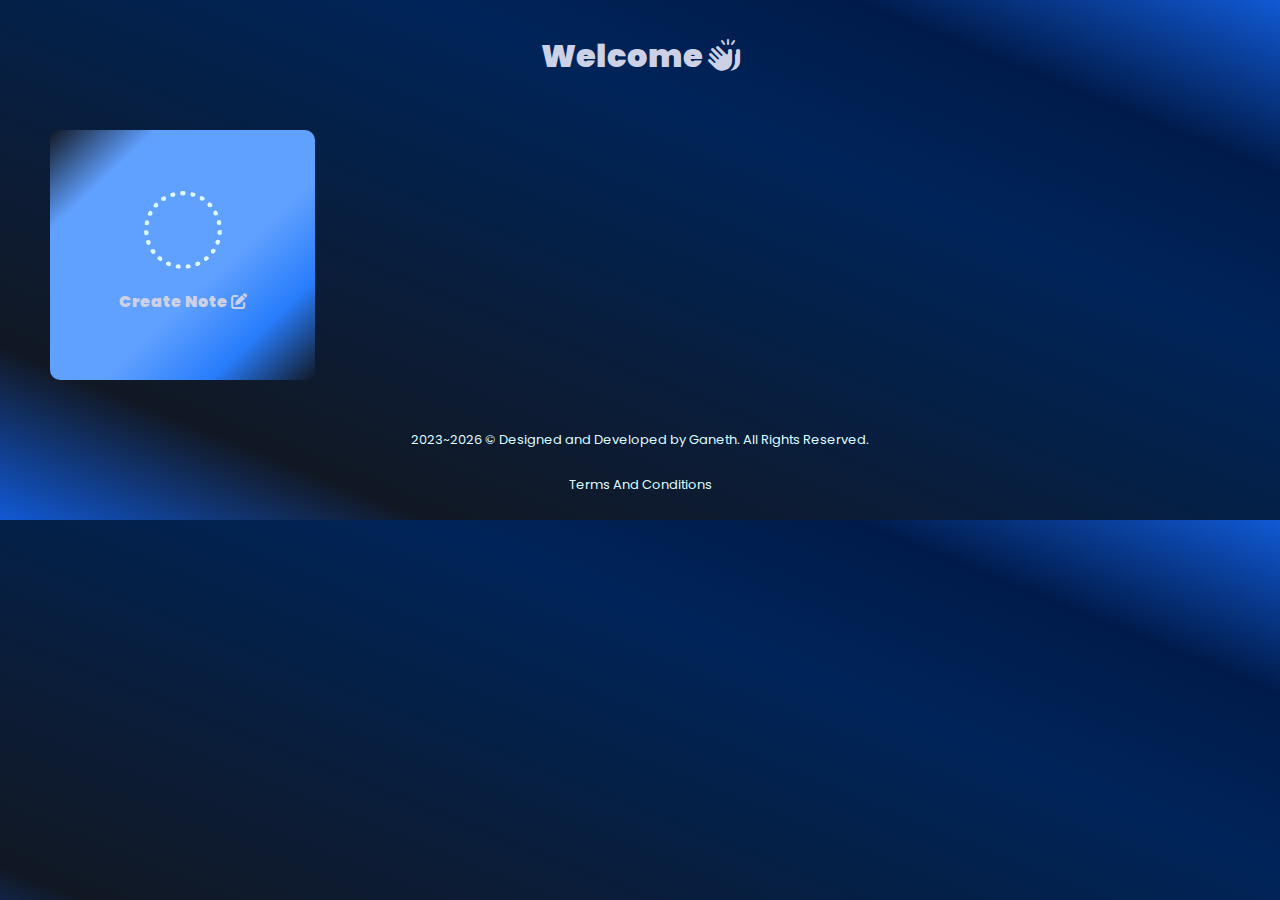
==== commit 878c0066: "Update index.html" ====
--- a/index.html
+++ b/index.html
@@ -52,7 +52,7 @@
     <!-- End Section  --> 
     <!-- Footer -->
     <footer>
-      <p class="footer__copy">2023~<a id="year"></a> &#169; by Ganeth Seetsi ~ Frontend Developer Intern. All Rights Reserved.</p>
+      <p class="footer__copy">2023~<a id="year"></a> &#169; Designed and Developed by Ganeth. All Rights Reserved.</p>
     </br>
       <a href="./terms/terms_and_condictions.html" class="footer__copy" ><p>Terms And Conditions</p></a>
     <br>
@@ -61,4 +61,4 @@
     <!-- Scripts here -->
     <script src="./js/script.js"></script>
   </body>
-</html>+</html>
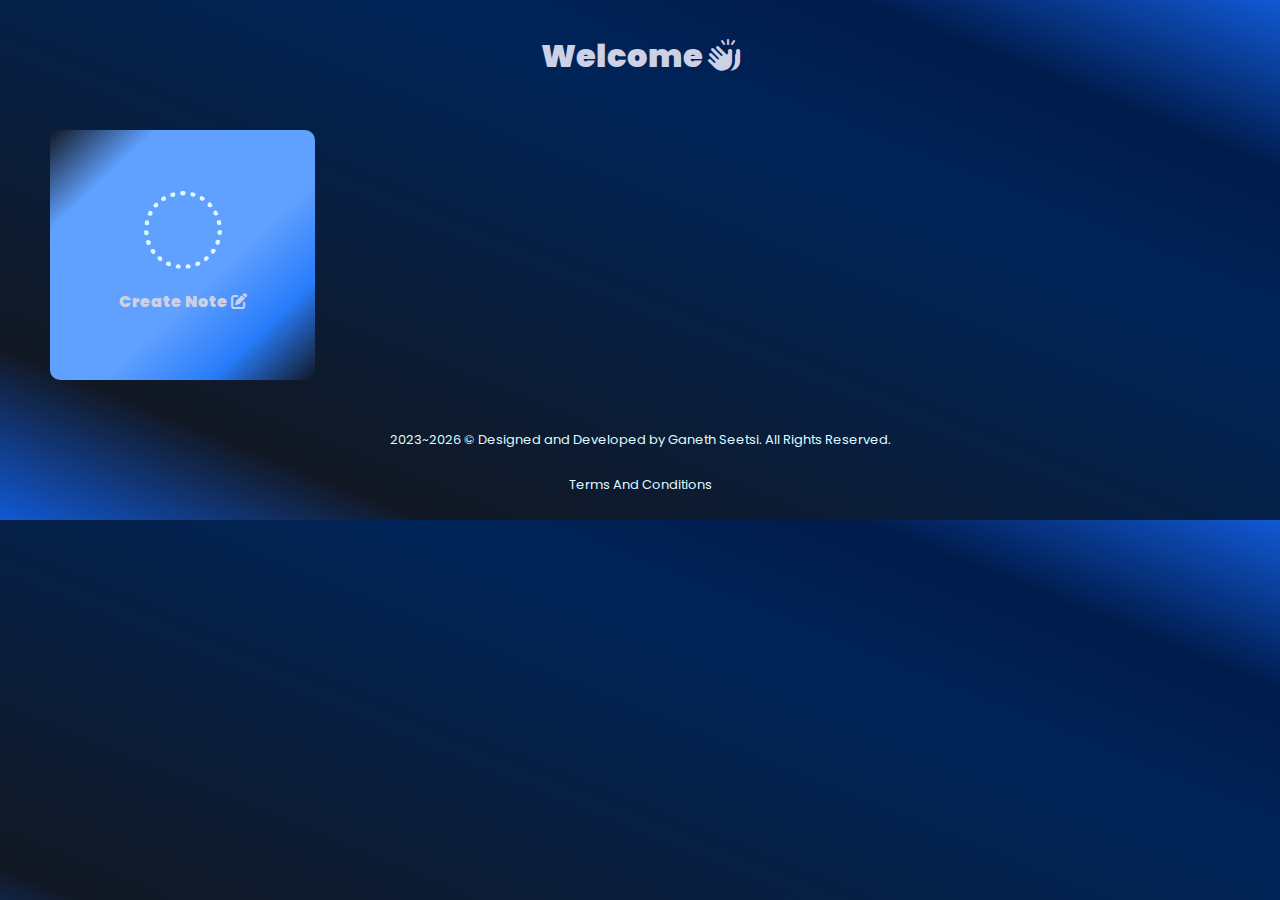
==== commit 420926cc: "Update index.html" ====
--- a/index.html
+++ b/index.html
@@ -52,7 +52,7 @@
     <!-- End Section  --> 
     <!-- Footer -->
     <footer>
-      <p class="footer__copy">2023~<a id="year"></a> &#169; Designed and Developed by Ganeth. All Rights Reserved.</p>
+      <p class="footer__copy">2023~<a id="year"></a> &#169; Designed and Developed by Ganeth Seetsi. All Rights Reserved.</p>
     </br>
       <a href="./terms/terms_and_condictions.html" class="footer__copy" ><p>Terms And Conditions</p></a>
     <br>
